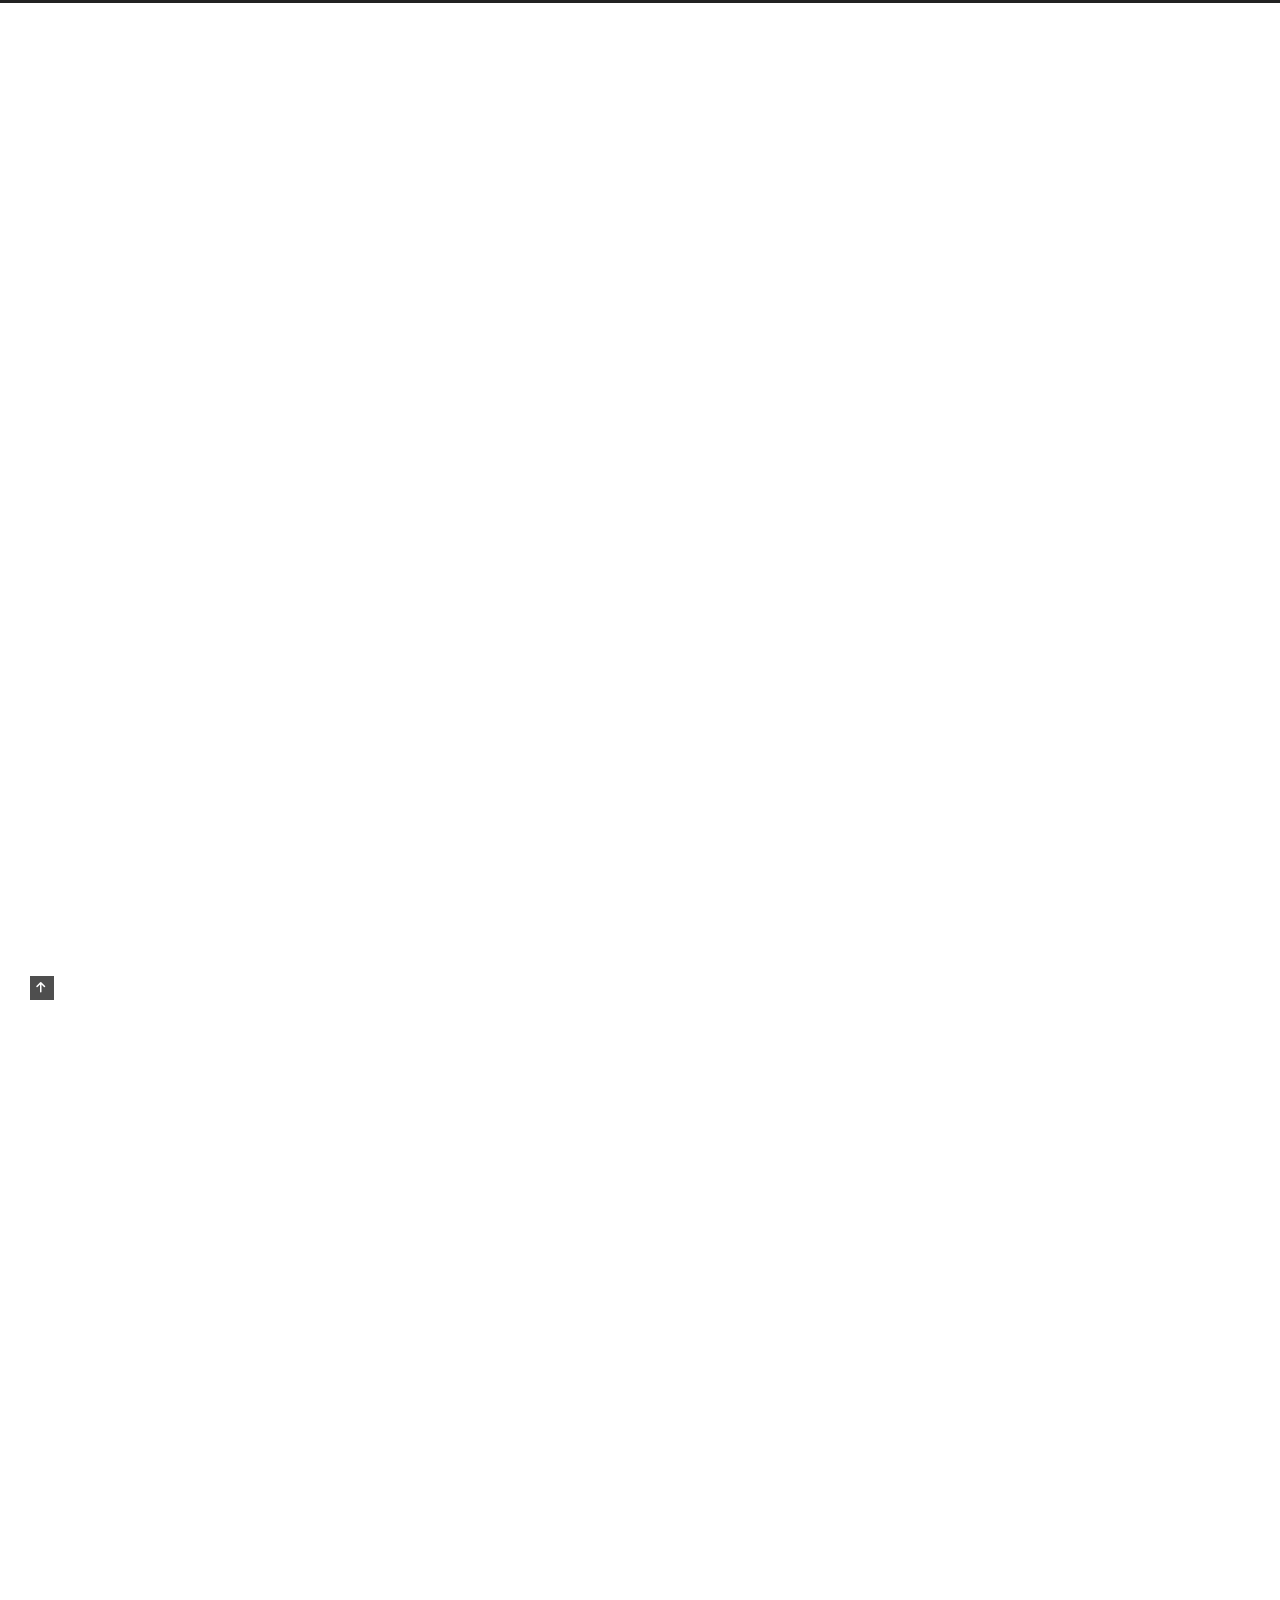
==== index.html @ 2add833d "Site updated: 2022-05-18 17:27:34" ====
<!DOCTYPE html>
<html lang="en">
<head>
  <meta charset="UTF-8">
<meta name="viewport" content="width=device-width">
<meta name="theme-color" content="#222"><meta name="generator" content="Hexo 5.4.1">


  <link rel="apple-touch-icon" sizes="180x180" href="/images/apple-touch-icon-next.png">
  <link rel="icon" type="image/png" sizes="32x32" href="/images/favicon-32x32-next.png">
  <link rel="icon" type="image/png" sizes="16x16" href="/images/favicon-16x16-next.png">
  <link rel="mask-icon" href="/images/logo.svg" color="#222">

<link rel="stylesheet" href="/css/main.css">



<link rel="stylesheet" href="https://cdn.jsdelivr.net/npm/@fortawesome/fontawesome-free@6.0.0/css/all.min.css" integrity="sha256-jTIdiMuX/e3DGJUGwl3pKSxuc6YOuqtJYkM0bGQESA4=" crossorigin="anonymous">
  <link rel="stylesheet" href="https://cdn.jsdelivr.net/npm/animate.css@3.1.1/animate.min.css" integrity="sha256-PR7ttpcvz8qrF57fur/yAx1qXMFJeJFiA6pSzWi0OIE=" crossorigin="anonymous">

<script class="next-config" data-name="main" type="application/json">{"hostname":"example.com","root":"/","images":"/images","scheme":"Muse","darkmode":false,"version":"8.10.1","exturl":false,"sidebar":{"position":"left","display":"post","padding":18,"offset":12},"copycode":false,"bookmark":{"enable":false,"color":"#222","save":"auto"},"mediumzoom":false,"lazyload":false,"pangu":false,"comments":{"style":"tabs","active":null,"storage":true,"lazyload":false,"nav":null},"stickytabs":false,"motion":{"enable":true,"async":false,"transition":{"post_block":"fadeIn","post_header":"fadeInDown","post_body":"fadeInDown","coll_header":"fadeInLeft","sidebar":"fadeInUp"}},"prism":false,"i18n":{"placeholder":"Searching...","empty":"We didn't find any results for the search: ${query}","hits_time":"${hits} results found in ${time} ms","hits":"${hits} results found"}}</script><script src="/js/config.js"></script>

    <meta property="og:type" content="website">
<meta property="og:title" content="Hexo">
<meta property="og:url" content="http://example.com/index.html">
<meta property="og:site_name" content="Hexo">
<meta property="og:locale" content="en_US">
<meta property="article:author" content="John Doe">
<meta name="twitter:card" content="summary">


<link rel="canonical" href="http://example.com/">



<script class="next-config" data-name="page" type="application/json">{"sidebar":"","isHome":true,"isPost":false,"lang":"en","comments":"","permalink":"","path":"index.html","title":""}</script>

<script class="next-config" data-name="calendar" type="application/json">""</script>
<title>Hexo</title>
  





  <noscript>
    <link rel="stylesheet" href="/css/noscript.css">
  </noscript>
</head>

<body itemscope itemtype="http://schema.org/WebPage" class="use-motion">
  <div class="headband"></div>

  <main class="main">
    <header class="header" itemscope itemtype="http://schema.org/WPHeader">
      <div class="header-inner"><div class="site-brand-container">
  <div class="site-nav-toggle">
    <div class="toggle" aria-label="Toggle navigation bar" role="button">
    </div>
  </div>

  <div class="site-meta">

    <a href="/" class="brand" rel="start">
      <i class="logo-line"></i>
      <h1 class="site-title">Hexo</h1>
      <i class="logo-line"></i>
    </a>
  </div>

  <div class="site-nav-right">
    <div class="toggle popup-trigger">
    </div>
  </div>
</div>







</div>
        
  
  <div class="toggle sidebar-toggle" role="button">
    <span class="toggle-line"></span>
    <span class="toggle-line"></span>
    <span class="toggle-line"></span>
  </div>

  <aside class="sidebar">

    <div class="sidebar-inner sidebar-overview-active">
      <ul class="sidebar-nav">
        <li class="sidebar-nav-toc">
          Table of Contents
        </li>
        <li class="sidebar-nav-overview">
          Overview
        </li>
      </ul>

      <div class="sidebar-panel-container">
        <!--noindex-->
        <div class="post-toc-wrap sidebar-panel">
        </div>
        <!--/noindex-->

        <div class="site-overview-wrap sidebar-panel">
          <div class="site-author site-overview-item animated" itemprop="author" itemscope itemtype="http://schema.org/Person">
  <p class="site-author-name" itemprop="name">John Doe</p>
  <div class="site-description" itemprop="description"></div>
</div>
<div class="site-state-wrap site-overview-item animated">
  <nav class="site-state">
      <div class="site-state-item site-state-posts">
        <a href="/archives/">
          <span class="site-state-item-count">3</span>
          <span class="site-state-item-name">posts</span>
        </a>
      </div>
  </nav>
</div>



        </div>
      </div>
    </div>
  </aside>
  <div class="sidebar-dimmer"></div>


    </header>

    
  <div class="back-to-top" role="button" aria-label="Back to top">
    <i class="fa fa-arrow-up"></i>
    <span>0%</span>
  </div>

<noscript>
  <div class="noscript-warning">Theme NexT works best with JavaScript enabled</div>
</noscript>


    <div class="main-inner index posts-expand">

    


<div class="post-block">
  
  

  <article itemscope itemtype="http://schema.org/Article" class="post-content" lang="">
    <link itemprop="mainEntityOfPage" href="http://example.com/2022/05/18/demo/">

    <span hidden itemprop="author" itemscope itemtype="http://schema.org/Person">
      <meta itemprop="image" content="/images/avatar.gif">
      <meta itemprop="name" content="John Doe">
    </span>

    <span hidden itemprop="publisher" itemscope itemtype="http://schema.org/Organization">
      <meta itemprop="name" content="Hexo">
      <meta itemprop="description" content="">
    </span>
    
    <span hidden itemprop="post" itemscope itemtype="http://schema.org/CreativeWork">
      <meta itemprop="name" content="undefined | Hexo">
      <meta itemprop="description" content="">
    </span>
      <header class="post-header">
        <h2 class="post-title" itemprop="name headline">
          <a href="/2022/05/18/demo/" class="post-title-link" itemprop="url">demo</a>
        </h2>

        <div class="post-meta-container">
          <div class="post-meta">
    <span class="post-meta-item">
      <span class="post-meta-item-icon">
        <i class="far fa-calendar"></i>
      </span>
      <span class="post-meta-item-text">Posted on</span>
      

      <time title="Created: 2022-05-18 14:59:59 / Modified: 17:26:00" itemprop="dateCreated datePublished" datetime="2022-05-18T14:59:59+08:00">2022-05-18</time>
    </span>

  
</div>

        </div>
      </header>

    
    
    
    <div class="post-body" itemprop="articleBody">
          <h2 id="这是示例"><a href="#这是示例" class="headerlink" title="这是示例"></a>这是示例</h2><figure class="highlight js"><table><tr><td class="gutter"><pre><span class="line">1</span><br><span class="line">2</span><br><span class="line">3</span><br><span class="line">4</span><br></pre></td><td class="code"><pre><span class="line"><span class="keyword">let</span> a = <span class="number">1</span></span><br><span class="line"><span class="keyword">function</span> <span class="title function_">demo</span>(<span class="params"></span>)&#123;</span><br><span class="line">    <span class="title function_">alert</span>(<span class="string">&quot;1&quot;</span>)</span><br><span class="line">&#125;</span><br></pre></td></tr></table></figure>

<p>放图片有很多种方法</p>
<p>1.把图片跟文章一起上传到github</p>
<p>把它放到 source/images里面，同名文件夹可删可不删</p>
<p><img src="/./images/1.jpg"></p>
<p>虽然图片在这里显示不出来，但是在网站上是能显示的哦</p>
<p>用上述方式有弊端哦，就是图片一起上传，随着你文章越来越多，图片总的越来越大，上传会越来越慢，有可能还会上传失败，我建议用这种方式上传一些比较小的图片哈</p>
<ol start="2">
<li>用图床哦</li>
</ol>
<p>上传github肯定慢的，毕竟是外网，我建议用其他的图床，我在用 SM.MS</p>
<p>可以看到上传成功了</p>
<p>然后你用图片的时候就可以这样：</p>
<p>它就自动给你上传了哦，网站上也能显示的，ok吧？</p>
<p>不用贴哇，他这里不是自动填充了地址吗</p>
<p>ok,这样就上传了，我们发布一下试试<br>但是使用这种方式也有弊端，就是上传的图片总的空间是有限的哦，比如说 sm.ms，只提供了5G的空间大小。看你用的多少了，哈哈，一般情况下是够了的，行吧</p>
<p>这两种都会了吧</p>
<p>PicGo 2.3.1-beta版本不稳定，有问题的，如果可以的话，用2.3.0稳定版</p>

      
    </div>

    
    
    

    <footer class="post-footer">
        <div class="post-eof"></div>
      
    </footer>
  </article>
</div>




    


<div class="post-block">
  
  

  <article itemscope itemtype="http://schema.org/Article" class="post-content" lang="">
    <link itemprop="mainEntityOfPage" href="http://example.com/2022/05/18/%E6%9C%BA%E6%A2%B0%E5%B7%A5%E7%A8%8B%E6%9D%90%E6%96%99/">

    <span hidden itemprop="author" itemscope itemtype="http://schema.org/Person">
      <meta itemprop="image" content="/images/avatar.gif">
      <meta itemprop="name" content="John Doe">
    </span>

    <span hidden itemprop="publisher" itemscope itemtype="http://schema.org/Organization">
      <meta itemprop="name" content="Hexo">
      <meta itemprop="description" content="">
    </span>
    
    <span hidden itemprop="post" itemscope itemtype="http://schema.org/CreativeWork">
      <meta itemprop="name" content="undefined | Hexo">
      <meta itemprop="description" content="">
    </span>
      <header class="post-header">
        <h2 class="post-title" itemprop="name headline">
          <a href="/2022/05/18/%E6%9C%BA%E6%A2%B0%E5%B7%A5%E7%A8%8B%E6%9D%90%E6%96%99/" class="post-title-link" itemprop="url">机械工程材料</a>
        </h2>

        <div class="post-meta-container">
          <div class="post-meta">
    <span class="post-meta-item">
      <span class="post-meta-item-icon">
        <i class="far fa-calendar"></i>
      </span>
      <span class="post-meta-item-text">Posted on</span>
      

      <time title="Created: 2022-05-18 01:44:05 / Modified: 17:27:12" itemprop="dateCreated datePublished" datetime="2022-05-18T01:44:05+08:00">2022-05-18</time>
    </span>

  
</div>

        </div>
      </header>

    
    
    
    <div class="post-body" itemprop="articleBody">
          <h1 id="性能"><a href="#性能" class="headerlink" title="性能"></a>性能</h1><h2 id="1、力学性能（重要）"><a href="#1、力学性能（重要）" class="headerlink" title="1、力学性能（重要）"></a>1、力学性能（重要）</h2><h3 id="⑴-刚度："><a href="#⑴-刚度：" class="headerlink" title="⑴ 刚度："></a>⑴ 刚度：</h3><p>材料在受力时，抵抗弹性变形的能力</p>
<p><strong>E=σ/ε</strong> 杨氏弹性模量</p>
<p><img src="https://s2.loli.net/2022/05/18/fxiaG7pTB34OuPU.png"></p>
<h3 id="⑵-强度："><a href="#⑵-强度：" class="headerlink" title="⑵ 强度："></a>⑵ 强度：</h3><p>材料在载荷作用下抵抗变形和破坏的能力。</p>
<p>公式：<strong>σ=Pb/So</strong></p>
<ol>
<li>屈服强度σs=Ps /So，σ s代表材料开始明显塑性变形的抗力,是设计和选材的主要依据之一。</li>
<li><strong>σ0.2条件屈服强度</strong>，残余塑变为0.2%时的应力。</li>
<li>抗拉强度σb=Pb /So 材料被拉断前所承受的最大应力值（材料抵抗外力 而不致断裂的极限应力值）</li>
<li><strong>疲劳强度σ-1</strong>—无数次交变应力作用下不发生破坏的最大应力。</li>
</ol>
<h3 id="3-塑性"><a href="#3-塑性" class="headerlink" title="(3)塑性"></a>(3)塑性</h3><p>材料在载荷作用下产生塑性变形而不被破坏的能力。</p>
<ol>
<li>延伸率:是指试样拉断后的标距伸长量L k与原始标距L 0之比。δ &lt; 2 ~ 5% 属脆性材科 ;δ ≈ 5 ~ 10% 属韧性材料; δ &gt; 10% 属塑性材料.</li>
<li>断面收缩率－试样拉断处横截面积Ｆk的收缩量与原始横截面积 F0之比。ψ =△F/Fo=(Fo -Fk )/Fo x 100% ;ψ越大，塑性愈好 ; ψ &lt;5%, 脆性材料.</li>
</ol>
<h3 id="4-硬度"><a href="#4-硬度" class="headerlink" title="(4)硬度"></a>(4)硬度</h3><p>抵抗局部塑性变形，称为硬度――综合性能指标。</p>
<p>指标为<strong>布氏硬度HB 、洛氏硬度HR</strong>。</p>
<h3 id="⑸-冲击韧性："><a href="#⑸-冲击韧性：" class="headerlink" title="⑸ 冲击韧性："></a>⑸ 冲击韧性：</h3><p>材料抵抗冲击破坏的能力。指标为αk . 材料的使用温度应在冷脆转变温度以上。</p>
<p>材料的冲击韧性值随温度的降低而减小，且在某一 温度范围内，其值发生急剧降低的现象称为低温脆性。</p>
<h3 id="⑹-断裂韧性："><a href="#⑹-断裂韧性：" class="headerlink" title="⑹ 断裂韧性："></a>⑹ 断裂韧性：</h3><p>材料抵抗内部裂纹扩展的能力。指标为K1c，它表明了材料有裂纹存在时抵抗脆性断裂的能力。</p>
<h2 id="2-工艺性能-（了解概念即可）"><a href="#2-工艺性能-（了解概念即可）" class="headerlink" title="2. 工艺性能 （了解概念即可）"></a>2. 工艺性能 （了解概念即可）</h2><ol>
<li>铸造性能：液态金属的流动性、填充性、收缩率、 偏析倾向。</li>
<li>锻造性能：成型性与变形抗力。</li>
<li>切削性能：对刀具的磨损、断屑能力及导热性。</li>
<li>焊接性能：产生焊接缺陷的倾向。 </li>
<li><strong>热处理性能</strong>：（重点，需要掌握原理作用目的，后续会有）淬透性、耐回火性、二次硬化、回 火脆性。</li>
</ol>
<h1 id="晶体结构"><a href="#晶体结构" class="headerlink" title="晶体结构"></a>晶体结构</h1><p>㈠ 纯金属的晶体结构</p>
<p> 1、理想金属 </p>
<p>（1）</p>
<ul>
<li>晶体：原子呈规则排列的固体。</li>
<li>晶格：表示原子排列规律的空间格架。</li>
<li>晶胞：晶格中代表原子排列规律的最小几何单元. </li>
</ul>
<p>⑵ 三种常见纯金属的晶体结构</p>
<p><img src="https://s2.loli.net/2022/05/18/hVfsS87OoqkZXWN.png"></p>
<p>1．阶段I（oab）――弹性变形阶段<br>a: Pp<br>b: Pe （不产生永久变形的最大抗力，弹性极限，成为σ e）<br>oa段：△L∝ P 直线阶段<br>ab段：极微量塑性变形（0.001–0.005%)</p>
<p>2．阶段II（bcd）段――屈服变形<br>c: 屈服点 Ps 拉伸机上，低碳钢缓慢加载单向静拉伸曲线<br>屈服现象：金属材料开始产生明显塑性变形的标志。<br>3．阶段III（dB）段――均匀塑性变形阶段<br>B: Pb 材料所能承受的最大载荷<br>4．阶段IV(BK) 段――局部集中塑性变形</p>

      
    </div>

    
    
    

    <footer class="post-footer">
        <div class="post-eof"></div>
      
    </footer>
  </article>
</div>




    


<div class="post-block">
  
  

  <article itemscope itemtype="http://schema.org/Article" class="post-content" lang="">
    <link itemprop="mainEntityOfPage" href="http://example.com/2022/04/27/%E4%B8%80%E4%BA%9B%E9%9B%B6%E7%A2%8E%E7%9A%84%E7%9F%A5%E8%AF%86%E7%82%B9/">

    <span hidden itemprop="author" itemscope itemtype="http://schema.org/Person">
      <meta itemprop="image" content="/images/avatar.gif">
      <meta itemprop="name" content="John Doe">
    </span>

    <span hidden itemprop="publisher" itemscope itemtype="http://schema.org/Organization">
      <meta itemprop="name" content="Hexo">
      <meta itemprop="description" content="">
    </span>
    
    <span hidden itemprop="post" itemscope itemtype="http://schema.org/CreativeWork">
      <meta itemprop="name" content="undefined | Hexo">
      <meta itemprop="description" content="">
    </span>
      <header class="post-header">
        <h2 class="post-title" itemprop="name headline">
          <a href="/2022/04/27/%E4%B8%80%E4%BA%9B%E9%9B%B6%E7%A2%8E%E7%9A%84%E7%9F%A5%E8%AF%86%E7%82%B9/" class="post-title-link" itemprop="url">一些零碎的知识点</a>
        </h2>

        <div class="post-meta-container">
          <div class="post-meta">
    <span class="post-meta-item">
      <span class="post-meta-item-icon">
        <i class="far fa-calendar"></i>
      </span>
      <span class="post-meta-item-text">Posted on</span>

      <time title="Created: 2022-04-27 15:46:12" itemprop="dateCreated datePublished" datetime="2022-04-27T15:46:12+08:00">2022-04-27</time>
    </span>
    <span class="post-meta-item">
      <span class="post-meta-item-icon">
        <i class="far fa-calendar-check"></i>
      </span>
      <span class="post-meta-item-text">Edited on</span>
      <time title="Modified: 2022-05-02 22:24:51" itemprop="dateModified" datetime="2022-05-02T22:24:51+08:00">2022-05-02</time>
    </span>

  
</div>

        </div>
      </header>

    
    
    
    <div class="post-body" itemprop="articleBody">
          <h1 id="一些零碎的知识点"><a href="#一些零碎的知识点" class="headerlink" title="一些零碎的知识点"></a>一些零碎的知识点</h1><h2 id="如何保留有效数字"><a href="#如何保留有效数字" class="headerlink" title="如何保留有效数字"></a>如何保留有效数字</h2><p>头文件</p>
<figure class="highlight c++"><table><tr><td class="gutter"><pre><span class="line">1</span><br></pre></td><td class="code"><pre><span class="line"><span class="meta">#<span class="keyword">include</span> <span class="string">&lt;iomanip&gt;</span></span></span><br></pre></td></tr></table></figure>

<p>输出示例：</p>
<figure class="highlight c++"><table><tr><td class="gutter"><pre><span class="line">1</span><br></pre></td><td class="code"><pre><span class="line">cout &lt;&lt; <span class="built_in">setiosflags</span>(ios::fixed) &lt;&lt; <span class="built_in">setprecision</span>(<span class="number">3</span>) &lt;&lt; m &lt;&lt; endl;</span><br></pre></td></tr></table></figure>

<p>如果去掉 setiosflags(ios::fixed)时，输出格式则是有效位数（未去掉之前是保留几位小数</p>
<p>同时此情况会四舍五入。</p>
<blockquote>
<p>这里有一个问题啊，500/3和500.000/3为什么得到的输出不一样呢</p>
</blockquote>
<h2 id="c-中的平方、开方、绝对值"><a href="#c-中的平方、开方、绝对值" class="headerlink" title="c++中的平方、开方、绝对值"></a>c++中的平方、开方、绝对值</h2><figure class="highlight c++"><table><tr><td class="gutter"><pre><span class="line">1</span><br><span class="line">2</span><br><span class="line">3</span><br><span class="line">4</span><br></pre></td><td class="code"><pre><span class="line"><span class="meta">#<span class="keyword">include</span> <span class="string">&lt;math.h&gt;</span></span></span><br><span class="line"></span><br><span class="line"><span class="comment">//平方 pow()</span></span><br><span class="line"><span class="type">int</span> a = <span class="built_in">pow</span>(<span class="number">4</span>,<span class="number">2</span>);<span class="comment">// 4的平方=16</span></span><br></pre></td></tr></table></figure>

<figure class="highlight c++"><table><tr><td class="gutter"><pre><span class="line">1</span><br><span class="line">2</span><br><span class="line">3</span><br></pre></td><td class="code"><pre><span class="line"><span class="comment">//开方</span></span><br><span class="line"><span class="type">int</span> b = <span class="built_in">pow</span>(<span class="number">4</span>,<span class="number">0.5</span>);<span class="comment">// 4的平方根=2</span></span><br><span class="line"><span class="type">int</span> c = <span class="built_in">sqrt</span>(<span class="number">4</span>);<span class="comment">// 4的平方根=2</span></span><br></pre></td></tr></table></figure>

<ul>
<li>注：开方有两种函数，目前不知道区别</li>
</ul>
<figure class="highlight c++"><table><tr><td class="gutter"><pre><span class="line">1</span><br><span class="line">2</span><br></pre></td><td class="code"><pre><span class="line"><span class="comment">//整数绝对值</span></span><br><span class="line"><span class="type">int</span> c = <span class="built_in">abs</span>(b-c);</span><br></pre></td></tr></table></figure>

<figure class="highlight c++"><table><tr><td class="gutter"><pre><span class="line">1</span><br><span class="line">2</span><br></pre></td><td class="code"><pre><span class="line"><span class="comment">//浮点数绝对值</span></span><br><span class="line"><span class="type">double</span> d = <span class="built_in">fabs</span>(b-c);</span><br></pre></td></tr></table></figure>

<p>注意：cin是c++标准输入流，后面是不需要加endl；cout后面加endl是换行的意思，相当于”\n”</p>
<h2 id="基本数据类型"><a href="#基本数据类型" class="headerlink" title="基本数据类型"></a>基本数据类型</h2><p>（不想写了直接贴链接吧，这个博主讲的已经很好了，过后如果我有补充的话会再写的</p>
<blockquote>
<p><a target="_blank" rel="noopener" href="https://blog.csdn.net/god_wen/article/details/54573715">https://blog.csdn.net/god_wen/article/details/54573715</a></p>
</blockquote>

      
    </div>

    
    
    

    <footer class="post-footer">
        <div class="post-eof"></div>
      
    </footer>
  </article>
</div>





</div>
  </main>

  <footer class="footer">
    <div class="footer-inner">


<div class="copyright">
  &copy; 
  <span itemprop="copyrightYear">2022</span>
  <span class="with-love">
    <i class="fa fa-heart"></i>
  </span>
  <span class="author" itemprop="copyrightHolder">John Doe</span>
</div>
  <div class="powered-by">Powered by <a href="https://hexo.io/" rel="noopener" target="_blank">Hexo</a> & <a href="https://theme-next.js.org/muse/" rel="noopener" target="_blank">NexT.Muse</a>
  </div>

    </div>
  </footer>

  
  <script src="https://cdn.jsdelivr.net/npm/animejs@3.2.1/lib/anime.min.js" integrity="sha256-XL2inqUJaslATFnHdJOi9GfQ60on8Wx1C2H8DYiN1xY=" crossorigin="anonymous"></script>
<script src="/js/comments.js"></script><script src="/js/utils.js"></script><script src="/js/motion.js"></script><script src="/js/schemes/muse.js"></script><script src="/js/next-boot.js"></script>

  





  





</body>
</html>
---- css/main.css ----
:root {
  --body-bg-color: #fff;
  --content-bg-color: #fff;
  --card-bg-color: #f5f5f5;
  --text-color: #555;
  --blockquote-color: #666;
  --link-color: #555;
  --link-hover-color: #222;
  --brand-color: #fff;
  --brand-hover-color: #fff;
  --table-row-odd-bg-color: #f9f9f9;
  --table-row-hover-bg-color: #f5f5f5;
  --menu-item-bg-color: #f5f5f5;
  --theme-color: #222;
  --btn-default-bg: #222;
  --btn-default-color: #fff;
  --btn-default-border-color: #222;
  --btn-default-hover-bg: #fff;
  --btn-default-hover-color: #222;
  --btn-default-hover-border-color: #222;
  --highlight-background: #f3f3f3;
  --highlight-foreground: #444;
  --highlight-gutter-background: #e1e1e1;
  --highlight-gutter-foreground: #555;
  color-scheme: light;
}
html {
  line-height: 1.15; /* 1 */
  -webkit-text-size-adjust: 100%; /* 2 */
}
body {
  margin: 0;
}
main {
  display: block;
}
h1 {
  font-size: 2em;
  margin: 0.67em 0;
}
hr {
  box-sizing: content-box; /* 1 */
  height: 0; /* 1 */
  overflow: visible; /* 2 */
}
pre {
  font-family: monospace, monospace; /* 1 */
  font-size: 1em; /* 2 */
}
a {
  background: transparent;
}
abbr[title] {
  border-bottom: none; /* 1 */
  text-decoration: underline; /* 2 */
  text-decoration: underline dotted; /* 2 */
}
b,
strong {
  font-weight: bolder;
}
code,
kbd,
samp {
  font-family: monospace, monospace; /* 1 */
  font-size: 1em; /* 2 */
}
small {
  font-size: 80%;
}
sub,
sup {
  font-size: 75%;
  line-height: 0;
  position: relative;
  vertical-align: baseline;
}
sub {
  bottom: -0.25em;
}
sup {
  top: -0.5em;
}
img {
  border-style: none;
}
button,
input,
optgroup,
select,
textarea {
  font-family: inherit; /* 1 */
  font-size: 100%; /* 1 */
  line-height: 1.15; /* 1 */
  margin: 0; /* 2 */
}
button,
input {
/* 1 */
  overflow: visible;
}
button,
select {
/* 1 */
  text-transform: none;
}
button,
[type='button'],
[type='reset'],
[type='submit'] {
  -webkit-appearance: button;
}
button::-moz-focus-inner,
[type='button']::-moz-focus-inner,
[type='reset']::-moz-focus-inner,
[type='submit']::-moz-focus-inner {
  border-style: none;
  padding: 0;
}
button:-moz-focusring,
[type='button']:-moz-focusring,
[type='reset']:-moz-focusring,
[type='submit']:-moz-focusring {
  outline: 1px dotted ButtonText;
}
fieldset {
  padding: 0.35em 0.75em 0.625em;
}
legend {
  box-sizing: border-box; /* 1 */
  color: inherit; /* 2 */
  display: table; /* 1 */
  max-width: 100%; /* 1 */
  padding: 0; /* 3 */
  white-space: normal; /* 1 */
}
progress {
  vertical-align: baseline;
}
textarea {
  overflow: auto;
}
[type='checkbox'],
[type='radio'] {
  box-sizing: border-box; /* 1 */
  padding: 0; /* 2 */
}
[type='number']::-webkit-inner-spin-button,
[type='number']::-webkit-outer-spin-button {
  height: auto;
}
[type='search'] {
  outline-offset: -2px; /* 2 */
  -webkit-appearance: textfield; /* 1 */
}
[type='search']::-webkit-search-decoration {
  -webkit-appearance: none;
}
::-webkit-file-upload-button {
  font: inherit; /* 2 */
  -webkit-appearance: button; /* 1 */
}
details {
  display: block;
}
summary {
  display: list-item;
}
template {
  display: none;
}
[hidden] {
  display: none;
}
::selection {
  background: #262a30;
  color: #eee;
}
html,
body {
  height: 100%;
}
body {
  background: var(--body-bg-color);
  box-sizing: border-box;
  color: var(--text-color);
  font-family: Lato, 'PingFang SC', 'Microsoft YaHei', sans-serif;
  font-size: 1em;
  line-height: 2;
  min-height: 100%;
  position: relative;
  transition: padding 0.2s ease-in-out;
}
h1,
h2,
h3,
h4,
h5,
h6 {
  font-family: Lato, 'PingFang SC', 'Microsoft YaHei', sans-serif;
  font-weight: bold;
  line-height: 1.5;
  margin: 30px 0 15px;
}
h1 {
  font-size: 1.5em;
}
h2 {
  font-size: 1.375em;
}
h3 {
  font-size: 1.25em;
}
h4 {
  font-size: 1.125em;
}
h5 {
  font-size: 1em;
}
h6 {
  font-size: 0.875em;
}
p {
  margin: 0 0 20px;
}
a {
  border-bottom: 1px solid #999;
  color: var(--link-color);
  cursor: pointer;
  outline: 0;
  text-decoration: none;
  overflow-wrap: break-word;
}
a:hover {
  border-bottom-color: var(--link-hover-color);
  color: var(--link-hover-color);
}
iframe,
img,
video,
embed {
  display: block;
  margin-left: auto;
  margin-right: auto;
  max-width: 100%;
}
hr {
  background-image: repeating-linear-gradient(-45deg, #ddd, #ddd 4px, transparent 4px, transparent 8px);
  border: 0;
  height: 3px;
  margin: 40px 0;
}
blockquote {
  border-left: 4px solid #ddd;
  color: var(--blockquote-color);
  margin: 0;
  padding: 0 15px;
}
blockquote cite::before {
  content: '-';
  padding: 0 5px;
}
dt {
  font-weight: bold;
}
dd {
  margin: 0;
  padding: 0;
}
.table-container {
  overflow: auto;
}
table {
  border-collapse: collapse;
  border-spacing: 0;
  font-size: 0.875em;
  margin: 0 0 20px;
  width: 100%;
}
tbody tr:nth-of-type(odd) {
  background: var(--table-row-odd-bg-color);
}
tbody tr:hover {
  background: var(--table-row-hover-bg-color);
}
caption,
th,
td {
  padding: 8px;
}
th,
td {
  border: 1px solid #ddd;
  border-bottom: 3px solid #ddd;
}
th {
  font-weight: 700;
  padding-bottom: 10px;
}
td {
  border-bottom-width: 1px;
}
.btn {
  background: var(--btn-default-bg);
  border: 2px solid var(--btn-default-border-color);
  border-radius: 0;
  color: var(--btn-default-color);
  display: inline-block;
  font-size: 0.875em;
  line-height: 2;
  padding: 0 20px;
  transition: background-color 0.2s ease-in-out;
}
.btn:hover {
  background: var(--btn-default-hover-bg);
  border-color: var(--btn-default-hover-border-color);
  color: var(--btn-default-hover-color);
}
.btn + .btn {
  margin: 0 0 8px 8px;
}
.btn .fa-fw {
  text-align: left;
  width: 1.285714285714286em;
}
.toggle {
  line-height: 0;
}
.toggle .toggle-line {
  background: #fff;
  display: block;
  height: 2px;
  left: 0;
  position: relative;
  top: 0;
  transition: all 0.4s;
  width: 100%;
}
.toggle .toggle-line:not(:first-child) {
  margin-top: 3px;
}
.toggle.toggle-arrow .toggle-line:first-child {
  left: 50%;
  top: 2px;
  transform: rotate(45deg);
  width: 50%;
}
.toggle.toggle-arrow .toggle-line:last-child {
  left: 50%;
  top: -2px;
  transform: rotate(-45deg);
  width: 50%;
}
.toggle.toggle-close .toggle-line:nth-child(2) {
  opacity: 0;
}
.toggle.toggle-close .toggle-line:first-child {
  top: 5px;
  transform: rotate(45deg);
}
.toggle.toggle-close .toggle-line:last-child {
  top: -5px;
  transform: rotate(-45deg);
}
/*!
  Theme: Default
  Description: Original highlight.js style
  Author: (c) Ivan Sagalaev <maniac@softwaremaniacs.org>
  Maintainer: @highlightjs/core-team
  Website: https://highlightjs.org/
  License: see project LICENSE
  Touched: 2021
*/pre code.hljs{display:block;overflow-x:auto;padding:1em}code.hljs{padding:3px 5px}.hljs{background:#f3f3f3;color:#444}.hljs-comment{color:#697070}.hljs-punctuation,.hljs-tag{color:#444a}.hljs-tag .hljs-attr,.hljs-tag .hljs-name{color:#444}.hljs-attribute,.hljs-doctag,.hljs-keyword,.hljs-meta .hljs-keyword,.hljs-name,.hljs-selector-tag{font-weight:700}.hljs-deletion,.hljs-number,.hljs-quote,.hljs-selector-class,.hljs-selector-id,.hljs-string,.hljs-template-tag,.hljs-type{color:#800}.hljs-section,.hljs-title{color:#800;font-weight:700}.hljs-link,.hljs-operator,.hljs-regexp,.hljs-selector-attr,.hljs-selector-pseudo,.hljs-symbol,.hljs-template-variable,.hljs-variable{color:#ab5656}.hljs-literal{color:#695}.hljs-addition,.hljs-built_in,.hljs-bullet,.hljs-code{color:#397300}.hljs-meta{color:#1f7199}.hljs-meta .hljs-string{color:#38a}.hljs-emphasis{font-style:italic}.hljs-strong{font-weight:700}
code,
kbd,
figure.highlight,
pre {
  background: var(--highlight-background);
  color: var(--highlight-foreground);
}
figure.highlight,
pre {
  line-height: 1.6;
  margin: 0 auto 20px;
}
figure.highlight figcaption,
pre .caption,
pre figcaption {
  background: var(--highlight-gutter-background);
  color: var(--highlight-foreground);
  display: flow-root;
  font-size: 0.875em;
  line-height: 1.2;
  padding: 0.5em;
}
figure.highlight figcaption a,
pre .caption a,
pre figcaption a {
  color: var(--highlight-foreground);
  float: right;
}
figure.highlight figcaption a:hover,
pre .caption a:hover,
pre figcaption a:hover {
  border-bottom-color: var(--highlight-foreground);
}
pre,
code {
  font-family: consolas, Menlo, monospace, 'PingFang SC', 'Microsoft YaHei';
}
code {
  border-radius: 3px;
  font-size: 0.875em;
  padding: 2px 4px;
  overflow-wrap: break-word;
}
kbd {
  border: 2px solid #ccc;
  border-radius: 0.2em;
  box-shadow: 0.1em 0.1em 0.2em rgba(0,0,0,0.1);
  font-family: inherit;
  padding: 0.1em 0.3em;
  white-space: nowrap;
}
figure.highlight {
  position: relative;
}
figure.highlight pre {
  border: 0;
  margin: 0;
  padding: 10px 0;
}
figure.highlight table {
  border: 0;
  margin: 0;
  width: auto;
}
figure.highlight td {
  border: 0;
  padding: 0;
}
figure.highlight .gutter {
  -moz-user-select: none;
  -ms-user-select: none;
  -webkit-user-select: none;
  user-select: none;
}
figure.highlight .gutter pre {
  background: var(--highlight-gutter-background);
  color: var(--highlight-gutter-foreground);
  padding-left: 10px;
  padding-right: 10px;
  text-align: right;
}
figure.highlight .code pre {
  padding-left: 10px;
  width: 100%;
}
figure.highlight .marked {
  background: rgba(0,0,0,0.3);
}
pre .caption,
pre figcaption {
  margin-bottom: 10px;
}
.gist table {
  width: auto;
}
.gist table td {
  border: 0;
}
pre {
  overflow: auto;
  padding: 10px;
  position: relative;
}
pre code {
  background: none;
  padding: 0;
  text-shadow: none;
}
.blockquote-center {
  border-left: 0;
  margin: 40px 0;
  padding: 0;
  position: relative;
  text-align: center;
}
.blockquote-center::before,
.blockquote-center::after {
  left: 0;
  line-height: 1;
  opacity: 0.6;
  position: absolute;
  width: 100%;
}
.blockquote-center::before {
  border-top: 1px solid #ccc;
  text-align: left;
  top: -20px;
  content: '\f10d';
  font-family: 'Font Awesome 5 Free';
  font-weight: 900;
}
.blockquote-center::after {
  border-bottom: 1px solid #ccc;
  bottom: -20px;
  text-align: right;
  content: '\f10e';
  font-family: 'Font Awesome 5 Free';
  font-weight: 900;
}
.blockquote-center p,
.blockquote-center div {
  text-align: center;
}
.group-picture {
  margin-bottom: 20px;
}
.group-picture .group-picture-row {
  display: flex;
  gap: 3px;
  margin-bottom: 3px;
}
.group-picture .group-picture-column {
  flex: 1;
}
.group-picture .group-picture-column img {
  height: 100%;
  margin: 0;
  object-fit: cover;
  width: 100%;
}
.post-body .label {
  color: #555;
  padding: 0 2px;
}
.post-body .label.default {
  background: #f0f0f0;
}
.post-body .label.primary {
  background: #efe6f7;
}
.post-body .label.info {
  background: #e5f2f8;
}
.post-body .label.success {
  background: #e7f4e9;
}
.post-body .label.warning {
  background: #fcf6e1;
}
.post-body .label.danger {
  background: #fae8eb;
}
.post-body .link-grid {
  display: grid;
  grid-gap: 1.5rem;
  gap: 1.5rem;
  grid-template-columns: 1fr 1fr;
  margin-bottom: 20px;
  padding: 1rem;
}
@media (max-width: 767px) {
  .post-body .link-grid {
    grid-template-columns: 1fr;
  }
}
.post-body .link-grid .link-grid-container {
  border: solid #ddd;
  box-shadow: 1rem 1rem 0.5rem rgba(0,0,0,0.5);
  min-height: 5rem;
  min-width: 0;
  padding: 0.5rem;
  position: relative;
  transition: background 0.3s;
}
.post-body .link-grid .link-grid-container:hover {
  animation: next-shake 0.5s;
  background: var(--card-bg-color);
}
.post-body .link-grid .link-grid-container:active {
  box-shadow: 0.5rem 0.5rem 0.25rem rgba(0,0,0,0.5);
  transform: translate(0.2rem, 0.2rem);
}
.post-body .link-grid .link-grid-container .link-grid-image {
  border: 1px solid #ddd;
  border-radius: 50%;
  box-sizing: border-box;
  height: 5rem;
  padding: 3px;
  position: absolute;
  width: 5rem;
}
.post-body .link-grid .link-grid-container p {
  margin: 0 1rem 0 6rem;
}
.post-body .link-grid .link-grid-container p:first-of-type {
  font-size: 1.2em;
}
.post-body .link-grid .link-grid-container p:last-of-type {
  font-size: 0.8em;
  line-height: 1.3rem;
  opacity: 0.7;
}
.post-body .link-grid .link-grid-container a {
  border: 0;
  height: 100%;
  left: 0;
  position: absolute;
  top: 0;
  width: 100%;
}
@-moz-keyframes next-shake {
  0% {
    transform: translate(1pt, 1pt) rotate(0deg);
  }
  10% {
    transform: translate(-1pt, -2pt) rotate(-1deg);
  }
  20% {
    transform: translate(-3pt, 0pt) rotate(1deg);
  }
  30% {
    transform: translate(3pt, 2pt) rotate(0deg);
  }
  40% {
    transform: translate(1pt, -1pt) rotate(1deg);
  }
  50% {
    transform: translate(-1pt, 2pt) rotate(-1deg);
  }
  60% {
    transform: translate(-3pt, 1pt) rotate(0deg);
  }
  70% {
    transform: translate(3pt, 1pt) rotate(-1deg);
  }
  80% {
    transform: translate(-1pt, -1pt) rotate(1deg);
  }
  90% {
    transform: translate(1pt, 2pt) rotate(0deg);
  }
  100% {
    transform: translate(1pt, -2pt) rotate(-1deg);
  }
}
@-webkit-keyframes next-shake {
  0% {
    transform: translate(1pt, 1pt) rotate(0deg);
  }
  10% {
    transform: translate(-1pt, -2pt) rotate(-1deg);
  }
  20% {
    transform: translate(-3pt, 0pt) rotate(1deg);
  }
  30% {
    transform: translate(3pt, 2pt) rotate(0deg);
  }
  40% {
    transform: translate(1pt, -1pt) rotate(1deg);
  }
  50% {
    transform: translate(-1pt, 2pt) rotate(-1deg);
  }
  60% {
    transform: translate(-3pt, 1pt) rotate(0deg);
  }
  70% {
    transform: translate(3pt, 1pt) rotate(-1deg);
  }
  80% {
    transform: translate(-1pt, -1pt) rotate(1deg);
  }
  90% {
    transform: translate(1pt, 2pt) rotate(0deg);
  }
  100% {
    transform: translate(1pt, -2pt) rotate(-1deg);
  }
}
@-o-keyframes next-shake {
  0% {
    transform: translate(1pt, 1pt) rotate(0deg);
  }
  10% {
    transform: translate(-1pt, -2pt) rotate(-1deg);
  }
  20% {
    transform: translate(-3pt, 0pt) rotate(1deg);
  }
  30% {
    transform: translate(3pt, 2pt) rotate(0deg);
  }
  40% {
    transform: translate(1pt, -1pt) rotate(1deg);
  }
  50% {
    transform: translate(-1pt, 2pt) rotate(-1deg);
  }
  60% {
    transform: translate(-3pt, 1pt) rotate(0deg);
  }
  70% {
    transform: translate(3pt, 1pt) rotate(-1deg);
  }
  80% {
    transform: translate(-1pt, -1pt) rotate(1deg);
  }
  90% {
    transform: translate(1pt, 2pt) rotate(0deg);
  }
  100% {
    transform: translate(1pt, -2pt) rotate(-1deg);
  }
}
@keyframes next-shake {
  0% {
    transform: translate(1pt, 1pt) rotate(0deg);
  }
  10% {
    transform: translate(-1pt, -2pt) rotate(-1deg);
  }
  20% {
    transform: translate(-3pt, 0pt) rotate(1deg);
  }
  30% {
    transform: translate(3pt, 2pt) rotate(0deg);
  }
  40% {
    transform: translate(1pt, -1pt) rotate(1deg);
  }
  50% {
    transform: translate(-1pt, 2pt) rotate(-1deg);
  }
  60% {
    transform: translate(-3pt, 1pt) rotate(0deg);
  }
  70% {
    transform: translate(3pt, 1pt) rotate(-1deg);
  }
  80% {
    transform: translate(-1pt, -1pt) rotate(1deg);
  }
  90% {
    transform: translate(1pt, 2pt) rotate(0deg);
  }
  100% {
    transform: translate(1pt, -2pt) rotate(-1deg);
  }
}
.post-body .note {
  border-radius: 3px;
  margin-bottom: 20px;
  padding: 1em;
  position: relative;
  border: 1px solid #eee;
  border-left-width: 5px;
}
.post-body .note summary {
  cursor: pointer;
  outline: 0;
}
.post-body .note summary p {
  display: inline;
}
.post-body .note h2,
.post-body .note h3,
.post-body .note h4,
.post-body .note h5,
.post-body .note h6 {
  border-bottom: initial;
  margin: 0;
  padding-top: 0;
}
.post-body .note p:first-child,
.post-body .note ul:first-child,
.post-body .note ol:first-child,
.post-body .note table:first-child,
.post-body .note pre:first-child,
.post-body .note blockquote:first-child,
.post-body .note img:first-child {
  margin-top: 0;
}
.post-body .note p:last-child,
.post-body .note ul:last-child,
.post-body .note ol:last-child,
.post-body .note table:last-child,
.post-body .note pre:last-child,
.post-body .note blockquote:last-child,
.post-body .note img:last-child {
  margin-bottom: 0;
}
.post-body .note.default {
  border-left-color: #777;
}
.post-body .note.default h2,
.post-body .note.default h3,
.post-body .note.default h4,
.post-body .note.default h5,
.post-body .note.default h6 {
  color: #777;
}
.post-body .note.primary {
  border-left-color: #6f42c1;
}
.post-body .note.primary h2,
.post-body .note.primary h3,
.post-body .note.primary h4,
.post-body .note.primary h5,
.post-body .note.primary h6 {
  color: #6f42c1;
}
.post-body .note.info {
  border-left-color: #428bca;
}
.post-body .note.info h2,
.post-body .note.info h3,
.post-body .note.info h4,
.post-body .note.info h5,
.post-body .note.info h6 {
  color: #428bca;
}
.post-body .note.success {
  border-left-color: #5cb85c;
}
.post-body .note.success h2,
.post-body .note.success h3,
.post-body .note.success h4,
.post-body .note.success h5,
.post-body .note.success h6 {
  color: #5cb85c;
}
.post-body .note.warning {
  border-left-color: #f0ad4e;
}
.post-body .note.warning h2,
.post-body .note.warning h3,
.post-body .note.warning h4,
.post-body .note.warning h5,
.post-body .note.warning h6 {
  color: #f0ad4e;
}
.post-body .note.danger {
  border-left-color: #d9534f;
}
.post-body .note.danger h2,
.post-body .note.danger h3,
.post-body .note.danger h4,
.post-body .note.danger h5,
.post-body .note.danger h6 {
  color: #d9534f;
}
.post-body .tabs {
  margin-bottom: 20px;
}
.post-body .tabs,
.tabs-comment {
  padding-top: 10px;
}
.post-body .tabs ul.nav-tabs,
.tabs-comment ul.nav-tabs {
  background: var(--body-bg-color);
  display: flex;
  display: flex;
  flex-wrap: wrap;
  justify-content: center;
  margin: 0;
  padding: 0;
  position: -webkit-sticky;
  position: sticky;
  top: 0;
  z-index: 5;
}
@media (max-width: 413px) {
  .post-body .tabs ul.nav-tabs,
  .tabs-comment ul.nav-tabs {
    display: block;
    margin-bottom: 5px;
  }
}
.post-body .tabs ul.nav-tabs li.tab,
.tabs-comment ul.nav-tabs li.tab {
  border-bottom: 1px solid #ddd;
  border-left: 1px solid transparent;
  border-right: 1px solid transparent;
  border-radius: 0 0 0 0;
  border-top: 3px solid transparent;
  flex-grow: 1;
  list-style-type: none;
}
@media (max-width: 413px) {
  .post-body .tabs ul.nav-tabs li.tab,
  .tabs-comment ul.nav-tabs li.tab {
    border-bottom: 1px solid transparent;
    border-left: 3px solid transparent;
    border-right: 1px solid transparent;
    border-top: 1px solid transparent;
  }
}
@media (max-width: 413px) {
  .post-body .tabs ul.nav-tabs li.tab,
  .tabs-comment ul.nav-tabs li.tab {
    border-radius: 0;
  }
}
.post-body .tabs ul.nav-tabs li.tab a,
.tabs-comment ul.nav-tabs li.tab a {
  border-bottom: initial;
  display: block;
  line-height: 1.8;
  padding: 0.25em 0.75em;
  text-align: center;
  transition: all 0.2s ease-out;
}
.post-body .tabs ul.nav-tabs li.tab a i,
.tabs-comment ul.nav-tabs li.tab a i {
  width: 1.285714285714286em;
}
.post-body .tabs ul.nav-tabs li.tab.active,
.tabs-comment ul.nav-tabs li.tab.active {
  border-bottom-color: transparent;
  border-left-color: #ddd;
  border-right-color: #ddd;
  border-top-color: #fc6423;
}
@media (max-width: 413px) {
  .post-body .tabs ul.nav-tabs li.tab.active,
  .tabs-comment ul.nav-tabs li.tab.active {
    border-bottom-color: #ddd;
    border-left-color: #fc6423;
    border-right-color: #ddd;
    border-top-color: #ddd;
  }
}
.post-body .tabs ul.nav-tabs li.tab.active a,
.tabs-comment ul.nav-tabs li.tab.active a {
  cursor: default;
}
.post-body .tabs .tab-content,
.tabs-comment .tab-content {
  border: 1px solid #ddd;
  border-radius: 0 0 0 0;
  border-top-color: transparent;
}
@media (max-width: 413px) {
  .post-body .tabs .tab-content,
  .tabs-comment .tab-content {
    border-radius: 0;
    border-top-color: #ddd;
  }
}
.post-body .tabs .tab-content .tab-pane,
.tabs-comment .tab-content .tab-pane {
  padding: 20px 20px 0;
}
.post-body .tabs .tab-content .tab-pane:not(.active),
.tabs-comment .tab-content .tab-pane:not(.active) {
  display: none;
}
.pagination .prev,
.pagination .next,
.pagination .page-number,
.pagination .space {
  display: inline-block;
  margin: -1px 10px 0;
  padding: 0 10px;
}
@media (max-width: 767px) {
  .pagination .prev,
  .pagination .next,
  .pagination .page-number,
  .pagination .space {
    margin: 0 5px;
  }
}
.pagination .page-number.current {
  background: #ccc;
  border-color: #ccc;
  color: var(--content-bg-color);
}
.pagination {
  border-top: 1px solid #eee;
  margin: 120px 0 0;
  text-align: center;
}
.pagination .prev,
.pagination .next,
.pagination .page-number {
  border-bottom: 0;
  border-top: 1px solid #eee;
  transition: border-color 0.2s ease-in-out;
}
.pagination .prev:hover,
.pagination .next:hover,
.pagination .page-number:hover {
  border-top-color: var(--link-hover-color);
}
@media (max-width: 767px) {
  .pagination {
    border-top: 0;
  }
  .pagination .prev,
  .pagination .next,
  .pagination .page-number {
    border-bottom: 1px solid #eee;
    border-top: 0;
  }
  .pagination .prev:hover,
  .pagination .next:hover,
  .pagination .page-number:hover {
    border-bottom-color: var(--link-hover-color);
  }
}
.pagination .space {
  margin: 0;
  padding: 0;
}
.comments {
  margin-top: 60px;
  overflow: hidden;
}
.comment-button-group {
  display: flex;
  display: flex;
  flex-wrap: wrap;
  justify-content: center;
  justify-content: center;
  margin: 1em 0;
}
.comment-button-group .comment-button {
  margin: 0.1em 0.2em;
}
.comment-button-group .comment-button.active {
  background: var(--btn-default-hover-bg);
  border-color: var(--btn-default-hover-border-color);
  color: var(--btn-default-hover-color);
}
.comment-position {
  display: none;
}
.comment-position.active {
  display: block;
}
.tabs-comment {
  margin-top: 4em;
  padding-top: 0;
}
.tabs-comment .comments {
  margin-top: 0;
  padding-top: 0;
}
.headband {
  background: var(--theme-color);
  height: 3px;
}
@media (max-width: 991px) {
  .headband {
    display: none;
  }
}
.header {
  background: transparent;
}
.header-inner {
  margin: 0 auto;
  width: 700px;
}
@media (min-width: 1200px) {
  .header-inner {
    width: 800px;
  }
}
@media (min-width: 1600px) {
  .header-inner {
    width: 900px;
  }
}
.site-brand-container {
  display: flex;
  flex-shrink: 0;
  padding: 0 10px;
}
.use-motion .header,
.use-motion .site-brand-container .toggle {
  opacity: 0;
}
.site-meta {
  flex-grow: 1;
  text-align: center;
}
@media (max-width: 767px) {
  .site-meta {
    text-align: center;
  }
}
.custom-logo-image {
  margin-top: 20px;
}
@media (max-width: 991px) {
  .custom-logo-image {
    display: none;
  }
}
.brand {
  border-bottom: 0;
  color: var(--brand-color);
  display: inline-block;
  padding: 0 40px;
}
.brand:hover {
  color: var(--brand-hover-color);
}
.site-title {
  font-family: Lato, 'PingFang SC', 'Microsoft YaHei', sans-serif;
  font-size: 1.375em;
  font-weight: normal;
  line-height: 1.5;
  margin: 0;
}
.site-subtitle {
  color: #999;
  font-size: 0.8125em;
  margin: 10px 0;
}
.use-motion .site-title,
.use-motion .site-subtitle,
.use-motion .custom-logo-image {
  opacity: 0;
  position: relative;
  top: -10px;
}
.site-nav-toggle,
.site-nav-right {
  display: none;
}
@media (max-width: 767px) {
  .site-nav-toggle,
  .site-nav-right {
    display: flex;
    flex-direction: column;
    justify-content: center;
  }
}
.site-nav-toggle .toggle,
.site-nav-right .toggle {
  color: var(--text-color);
  padding: 10px;
  width: 22px;
}
.site-nav-toggle .toggle .toggle-line,
.site-nav-right .toggle .toggle-line {
  background: var(--text-color);
  border-radius: 1px;
}
@media (max-width: 767px) {
  .site-nav {
    --scroll-height: 0;
    height: 0;
    overflow: hidden;
    transition: height 0.2s ease-in-out;
  }
  body:not(.site-nav-on) .site-nav .animated {
    animation: none;
  }
  body.site-nav-on .site-nav {
    height: var(--scroll-height);
  }
}
.menu {
  margin: 0;
  padding: 1em 0;
  text-align: center;
}
.menu-item {
  display: inline-block;
  list-style: none;
  margin: 0 10px;
}
@media (max-width: 767px) {
  .menu-item {
    display: block;
    margin-top: 10px;
  }
  .menu-item.menu-item-search {
    display: none;
  }
}
.menu-item a {
  border-bottom: 0;
  display: block;
  font-size: 0.8125em;
  transition: border-color 0.2s ease-in-out;
}
.menu-item a:hover,
.menu-item a.menu-item-active {
  background: var(--menu-item-bg-color);
}
.menu-item .fa,
.menu-item .fab,
.menu-item .far,
.menu-item .fas {
  margin-right: 8px;
}
.menu-item .badge {
  display: inline-block;
  font-weight: bold;
  line-height: 1;
  margin-left: 0.35em;
  margin-top: 0.35em;
  text-align: center;
  white-space: nowrap;
}
@media (max-width: 767px) {
  .menu-item .badge {
    float: right;
    margin-left: 0;
  }
}
.use-motion .menu-item {
  visibility: hidden;
}
.sidebar-inner {
  color: #999;
  max-height: calc(100vh - 36px);
  padding: 18px 10px;
  text-align: center;
  display: flex;
  flex-direction: column;
  justify-content: center;
}
.site-overview-item:not(:first-child) {
  margin-top: 10px;
}
.cc-license .cc-opacity {
  border-bottom: 0;
  opacity: 0.7;
}
.cc-license .cc-opacity:hover {
  opacity: 0.9;
}
.cc-license img {
  display: inline-block;
}
.site-author-image {
  border: 2px solid #333;
  max-width: 96px;
  padding: 2px;
}
.site-author-name {
  color: #f5f5f5;
  font-weight: normal;
  margin: 5px 0 0;
}
.site-description {
  color: #999;
  font-size: 1em;
  margin-top: 5px;
}
.links-of-author a {
  font-size: 0.8125em;
}
.links-of-author .fa,
.links-of-author .fab,
.links-of-author .far,
.links-of-author .fas {
  margin-right: 2px;
}
.sidebar .sidebar-button:not(:first-child) {
  margin-top: 15px;
}
.sidebar .sidebar-button button {
  background: transparent;
  color: #fc6423;
  cursor: pointer;
  line-height: 2;
  padding: 0 15px;
  border: 1px solid #fc6423;
  border-radius: 4px;
}
.sidebar .sidebar-button button:hover {
  background: #fc6423;
  color: #fff;
}
.sidebar .sidebar-button button .fa,
.sidebar .sidebar-button button .fab,
.sidebar .sidebar-button button .far,
.sidebar .sidebar-button button .fas {
  margin-right: 5px;
}
.links-of-blogroll {
  font-size: 0.8125em;
}
.links-of-blogroll-title {
  font-size: 0.875em;
  font-weight: 600;
  margin-top: 0;
}
.links-of-blogroll-list {
  list-style: none;
  margin: 0;
  padding: 0;
}
.sidebar-dimmer {
  display: none;
}
@media (max-width: 991px) {
  .sidebar-dimmer {
    background: #000;
    display: block;
    height: 100%;
    left: 0;
    opacity: 0;
    position: fixed;
    top: 0;
    transition: visibility 0.4s, opacity 0.4s;
    visibility: hidden;
    width: 100%;
    z-index: 10;
  }
  .sidebar-active .sidebar-dimmer {
    opacity: 0.7;
    visibility: visible;
  }
}
.sidebar-nav {
  display: none;
  margin: 0;
  padding-bottom: 20px;
  padding-left: 0;
}
.sidebar-nav-active .sidebar-nav {
  display: block;
}
.sidebar-nav li {
  border-bottom: 1px solid transparent;
  color: #666;
  cursor: pointer;
  display: inline-block;
  font-size: 0.875em;
}
.sidebar-nav li.sidebar-nav-overview {
  margin-left: 10px;
}
.sidebar-nav li:hover {
  color: #f5f5f5;
}
.sidebar-toc-active .sidebar-nav-toc,
.sidebar-overview-active .sidebar-nav-overview {
  border-bottom-color: #87daff;
  color: #87daff;
}
.sidebar-toc-active .sidebar-nav-toc:hover,
.sidebar-overview-active .sidebar-nav-overview:hover {
  color: #87daff;
}
.sidebar-panel-container {
  flex: 1;
  overflow-x: hidden;
  overflow-y: auto;
}
.sidebar-panel {
  display: none;
}
.sidebar-overview-active .site-overview-wrap {
  display: flex;
  flex-direction: column;
  justify-content: center;
}
.sidebar-toc-active .post-toc-wrap {
  display: block;
}
.sidebar-toggle {
  bottom: 45px;
  height: 12px;
  padding: 6px 5px;
  width: 14px;
  background: #222;
  cursor: pointer;
  opacity: 0.8;
  position: fixed;
  z-index: 30;
  left: 30px;
}
@media (max-width: 991px) {
  .sidebar-toggle {
    left: 20px;
  }
}
.sidebar-toggle:hover {
  opacity: 1;
}
@media (max-width: 991px) {
  .sidebar-toggle {
    opacity: 1;
  }
}
.sidebar-toggle:hover .toggle-line {
  background: #87daff;
}
@media (any-hover: hover) {
  body:not(.sidebar-active) .sidebar-toggle:hover .toggle-line:first-child {
    left: 50%;
    top: 2px;
    transform: rotate(45deg);
    width: 50%;
  }
  body:not(.sidebar-active) .sidebar-toggle:hover .toggle-line:last-child {
    left: 50%;
    top: -2px;
    transform: rotate(-45deg);
    width: 50%;
  }
}
.sidebar-active .sidebar-toggle .toggle-line:nth-child(2) {
  opacity: 0;
}
.sidebar-active .sidebar-toggle .toggle-line:first-child {
  top: 5px;
  transform: rotate(45deg);
}
.sidebar-active .sidebar-toggle .toggle-line:last-child {
  top: -5px;
  transform: rotate(-45deg);
}
.post-toc {
  font-size: 0.875em;
}
.post-toc ol {
  list-style: none;
  margin: 0;
  padding: 0 2px 5px 10px;
  text-align: left;
}
.post-toc ol > ol {
  padding-left: 0;
}
.post-toc ol a {
  transition: all 0.2s ease-in-out;
}
.post-toc .nav-item {
  line-height: 1.8;
  overflow: hidden;
  text-overflow: ellipsis;
  white-space: nowrap;
}
.post-toc .nav .nav-child {
  display: none;
}
.post-toc .nav .active > .nav-child {
  display: block;
}
.post-toc .nav .active-current > .nav-child {
  display: block;
}
.post-toc .nav .active-current > .nav-child > .nav-item {
  display: block;
}
.post-toc .nav .active > a {
  border-bottom-color: #87daff;
  color: #87daff;
}
.post-toc .nav .active-current > a {
  color: #87daff;
}
.post-toc .nav .active-current > a:hover {
  color: #87daff;
}
.site-state {
  display: flex;
  flex-wrap: wrap;
  justify-content: center;
  line-height: 1.4;
}
.site-state-item {
  padding: 0 15px;
}
.site-state-item a {
  border-bottom: 0;
  display: block;
}
.site-state-item-count {
  display: block;
  font-size: 1.25em;
  font-weight: 600;
}
.site-state-item-name {
  color: inherit;
  font-size: 0.875em;
}
.footer {
  color: #999;
  font-size: 0.875em;
  padding: 20px 0;
}
.footer.footer-fixed {
  bottom: 0;
  left: 0;
  position: absolute;
  right: 0;
}
.footer-inner {
  box-sizing: border-box;
  text-align: center;
  display: flex;
  flex-direction: column;
  justify-content: center;
  margin: 0 auto;
  width: 700px;
}
@media (min-width: 1200px) {
  .footer-inner {
    width: 800px;
  }
}
@media (min-width: 1600px) {
  .footer-inner {
    width: 900px;
  }
}
.use-motion .footer {
  opacity: 0;
}
.languages {
  display: inline-block;
  font-size: 1.125em;
  position: relative;
}
.languages .lang-select-label span {
  margin: 0 0.5em;
}
.languages .lang-select {
  height: 100%;
  left: 0;
  opacity: 0;
  position: absolute;
  top: 0;
  width: 100%;
}
.with-love {
  color: #f00;
  display: inline-block;
  margin: 0 5px;
}
@-moz-keyframes icon-animate {
  0%, 100% {
    transform: scale(1);
  }
  10%, 30% {
    transform: scale(0.9);
  }
  20%, 40%, 60%, 80% {
    transform: scale(1.1);
  }
  50%, 70% {
    transform: scale(1.1);
  }
}
@-webkit-keyframes icon-animate {
  0%, 100% {
    transform: scale(1);
  }
  10%, 30% {
    transform: scale(0.9);
  }
  20%, 40%, 60%, 80% {
    transform: scale(1.1);
  }
  50%, 70% {
    transform: scale(1.1);
  }
}
@-o-keyframes icon-animate {
  0%, 100% {
    transform: scale(1);
  }
  10%, 30% {
    transform: scale(0.9);
  }
  20%, 40%, 60%, 80% {
    transform: scale(1.1);
  }
  50%, 70% {
    transform: scale(1.1);
  }
}
@keyframes icon-animate {
  0%, 100% {
    transform: scale(1);
  }
  10%, 30% {
    transform: scale(0.9);
  }
  20%, 40%, 60%, 80% {
    transform: scale(1.1);
  }
  50%, 70% {
    transform: scale(1.1);
  }
}
.noscript-warning {
  background-color: #f55;
  color: #fff;
  font-family: sans-serif;
  font-size: 1rem;
  font-weight: bold;
  left: 0;
  position: fixed;
  text-align: center;
  top: 0;
  width: 100%;
  z-index: 50;
}
.back-to-top {
  font-size: 12px;
  bottom: -100px;
  box-sizing: border-box;
  color: #fff;
  padding: 0 6px;
  transition: bottom 0.2s ease-in-out;
  background: #222;
  cursor: pointer;
  opacity: 0.8;
  position: fixed;
  z-index: 30;
  left: 30px;
  width: 24px;
}
.back-to-top span {
  display: none;
}
@media (max-width: 991px) {
  .back-to-top {
    left: 20px;
  }
}
.back-to-top:hover {
  opacity: 1;
}
@media (max-width: 991px) {
  .back-to-top {
    opacity: 1;
  }
}
.back-to-top:hover {
  color: #87daff;
}
.back-to-top.back-to-top-on {
  bottom: 19px;
}
.rtl.post-body p,
.rtl.post-body a,
.rtl.post-body h1,
.rtl.post-body h2,
.rtl.post-body h3,
.rtl.post-body h4,
.rtl.post-body h5,
.rtl.post-body h6,
.rtl.post-body li,
.rtl.post-body ul,
.rtl.post-body ol {
  direction: rtl;
  font-family: UKIJ Ekran;
}
.rtl.post-title {
  font-family: UKIJ Ekran;
}
.post-button {
  margin-top: 40px;
  text-align: center;
}
.use-motion .post-block,
.use-motion .pagination,
.use-motion .comments {
  visibility: hidden;
}
.use-motion .post-header {
  visibility: hidden;
}
.use-motion .post-body {
  visibility: hidden;
}
.use-motion .collection-header {
  visibility: hidden;
}
.posts-collapse .post-content {
  margin-bottom: 35px;
  margin-left: 35px;
  position: relative;
}
@media (max-width: 767px) {
  .posts-collapse .post-content {
    margin-left: 0;
    margin-right: 0;
  }
}
.posts-collapse .post-content .collection-title {
  font-size: 1.125em;
  position: relative;
}
.posts-collapse .post-content .collection-title::before {
  background: #999;
  border: 1px solid #fff;
  margin-left: -6px;
  margin-top: -4px;
  position: absolute;
  top: 50%;
  border-radius: 50%;
  content: ' ';
  height: 10px;
  width: 10px;
}
.posts-collapse .post-content .collection-year {
  font-size: 1.5em;
  font-weight: bold;
  margin: 60px 0;
  position: relative;
}
.posts-collapse .post-content .collection-year::before {
  background: #bbb;
  margin-left: -4px;
  margin-top: -4px;
  position: absolute;
  top: 50%;
  border-radius: 50%;
  content: ' ';
  height: 8px;
  width: 8px;
}
.posts-collapse .post-content .collection-header {
  display: block;
  margin-left: 20px;
}
.posts-collapse .post-content .collection-header small {
  color: #bbb;
  margin-left: 5px;
}
.posts-collapse .post-content .post-header {
  border-bottom: 1px dashed #ccc;
  margin: 30px 2px 0;
  padding-left: 15px;
  position: relative;
  transition: border 0.2s ease-in-out;
}
.posts-collapse .post-content .post-header::before {
  background: #bbb;
  border: 1px solid #fff;
  left: -6px;
  position: absolute;
  top: 0.75em;
  transition: background 0.2s ease-in-out;
  border-radius: 50%;
  content: ' ';
  height: 6px;
  width: 6px;
}
.posts-collapse .post-content .post-header:hover {
  border-bottom-color: #666;
}
.posts-collapse .post-content .post-header:hover::before {
  background: #222;
}
.posts-collapse .post-content .post-meta-container {
  display: inline;
  font-size: 0.75em;
  margin-right: 10px;
}
.posts-collapse .post-content .post-title {
  display: inline;
}
.posts-collapse .post-content .post-title a {
  border-bottom: 0;
  color: var(--link-color);
}
.posts-collapse .post-content .post-title .fa-external-link-alt {
  font-size: 0.875em;
  margin-left: 5px;
}
.posts-collapse .post-content::before {
  background: #f5f5f5;
  content: ' ';
  height: 100%;
  margin-left: -2px;
  position: absolute;
  top: 1.25em;
  width: 4px;
}
.post-body {
  font-family: Lato, 'PingFang SC', 'Microsoft YaHei', sans-serif;
  overflow-wrap: break-word;
}
@media (min-width: 1200px) {
  .post-body {
    font-size: 1.125em;
  }
}
@media (min-width: 992px) {
  .post-body {
    text-align: justify;
  }
}
@media (max-width: 991px) {
  .post-body {
    text-align: justify;
  }
}
.post-body h1 .header-anchor,
.post-body h2 .header-anchor,
.post-body h3 .header-anchor,
.post-body h4 .header-anchor,
.post-body h5 .header-anchor,
.post-body h6 .header-anchor,
.post-body h1 .headerlink,
.post-body h2 .headerlink,
.post-body h3 .headerlink,
.post-body h4 .headerlink,
.post-body h5 .headerlink,
.post-body h6 .headerlink {
  border-bottom-style: none;
  color: inherit;
  float: right;
  font-size: 0.875em;
  margin-left: 10px;
  opacity: 0;
}
.post-body h1 .header-anchor::before,
.post-body h2 .header-anchor::before,
.post-body h3 .header-anchor::before,
.post-body h4 .header-anchor::before,
.post-body h5 .header-anchor::before,
.post-body h6 .header-anchor::before,
.post-body h1 .headerlink::before,
.post-body h2 .headerlink::before,
.post-body h3 .headerlink::before,
.post-body h4 .headerlink::before,
.post-body h5 .headerlink::before,
.post-body h6 .headerlink::before {
  content: '\f0c1';
  font-family: 'Font Awesome 5 Free';
  font-weight: 900;
}
.post-body h1:hover .header-anchor,
.post-body h2:hover .header-anchor,
.post-body h3:hover .header-anchor,
.post-body h4:hover .header-anchor,
.post-body h5:hover .header-anchor,
.post-body h6:hover .header-anchor,
.post-body h1:hover .headerlink,
.post-body h2:hover .headerlink,
.post-body h3:hover .headerlink,
.post-body h4:hover .headerlink,
.post-body h5:hover .headerlink,
.post-body h6:hover .headerlink {
  opacity: 0.5;
}
.post-body h1:hover .header-anchor:hover,
.post-body h2:hover .header-anchor:hover,
.post-body h3:hover .header-anchor:hover,
.post-body h4:hover .header-anchor:hover,
.post-body h5:hover .header-anchor:hover,
.post-body h6:hover .header-anchor:hover,
.post-body h1:hover .headerlink:hover,
.post-body h2:hover .headerlink:hover,
.post-body h3:hover .headerlink:hover,
.post-body h4:hover .headerlink:hover,
.post-body h5:hover .headerlink:hover,
.post-body h6:hover .headerlink:hover {
  opacity: 1;
}
.post-body .exturl .fa {
  font-size: 0.875em;
  margin-left: 4px;
}
.post-body .image-caption,
.post-body img + figcaption,
.post-body .fancybox + figcaption {
  color: #999;
  font-size: 0.875em;
  font-weight: bold;
  line-height: 1;
  margin: -20px auto 15px;
  text-align: center;
}
.post-body iframe,
.post-body img,
.post-body video,
.post-body embed {
  margin-bottom: 20px;
}
.post-body .video-container {
  height: 0;
  margin-bottom: 20px;
  overflow: hidden;
  padding-top: 75%;
  position: relative;
  width: 100%;
}
.post-body .video-container iframe,
.post-body .video-container object,
.post-body .video-container embed {
  height: 100%;
  left: 0;
  margin: 0;
  position: absolute;
  top: 0;
  width: 100%;
}
.post-gallery {
  display: flex;
  min-height: 200px;
}
.post-gallery .post-gallery-image {
  flex: 1;
}
.post-gallery .post-gallery-image:not(:first-child) {
  clip-path: polygon(40px 0, 100% 0, 100% 100%, 0 100%);
  margin-left: -20px;
}
.post-gallery .post-gallery-image:not(:last-child) {
  margin-right: -20px;
}
.post-gallery .post-gallery-image img {
  height: 100%;
  object-fit: cover;
  opacity: 1;
  width: 100%;
}
.posts-expand .post-gallery {
  margin-bottom: 60px;
}
.posts-collapse .post-gallery {
  margin: 15px 0;
}
.posts-expand .post-header {
  font-size: 1.125em;
  margin-bottom: 60px;
  text-align: center;
}
.posts-expand .post-title {
  font-size: 1.5em;
  font-weight: normal;
  margin: initial;
  overflow-wrap: break-word;
}
.posts-expand .post-title-link {
  border-bottom: 0;
  color: var(--link-color);
  display: inline-block;
  position: relative;
}
.posts-expand .post-title-link::before {
  background: var(--link-color);
  bottom: 0;
  content: '';
  height: 2px;
  left: 0;
  position: absolute;
  transform: scaleX(0);
  transition: transform 0.2s ease-in-out;
  width: 100%;
}
.posts-expand .post-title-link:hover::before {
  transform: scaleX(1);
}
.posts-expand .post-title-link .fa-external-link-alt {
  font-size: 0.875em;
  margin-left: 5px;
}
.post-sticky-flag {
  display: inline-block;
  margin-right: 8px;
  transform: rotate(30deg);
}
.posts-expand .post-meta-container {
  color: #999;
  font-family: Lato, 'PingFang SC', 'Microsoft YaHei', sans-serif;
  font-size: 0.75em;
  margin-top: 3px;
}
.posts-expand .post-meta-container .post-description {
  font-size: 0.875em;
  margin-top: 2px;
}
.posts-expand .post-meta-container time {
  border-bottom: 1px dashed #999;
}
.post-meta {
  display: flex;
  flex-wrap: wrap;
  justify-content: center;
}
:not(.post-meta-break) + .post-meta-item::before {
  content: '|';
  margin: 0 0.5em;
}
.post-meta-item-icon {
  margin-right: 3px;
}
@media (max-width: 991px) {
  .post-meta-item-text {
    display: none;
  }
}
.post-meta-break {
  flex-basis: 100%;
  height: 0;
}
.post-nav {
  border-top: 1px solid #eee;
  display: flex;
  gap: 30px;
  justify-content: space-between;
  margin-top: 1em;
  padding: 10px 5px 0;
}
.post-nav-item {
  flex: 1;
}
.post-nav-item a {
  border-bottom: 0;
  display: block;
  font-size: 0.875em;
  line-height: 1.6;
}
.post-nav-item a:active {
  top: 2px;
}
.post-nav-item .fa {
  font-size: 0.75em;
}
.post-nav-item:first-child .fa {
  margin-right: 5px;
}
.post-nav-item:last-child {
  text-align: right;
}
.post-nav-item:last-child .fa {
  margin-left: 5px;
}
.post-footer {
  display: flex;
  flex-direction: column;
  justify-content: center;
}
.post-eof {
  background: #ccc;
  height: 1px;
  margin: 80px auto 60px;
  width: 8%;
}
.post-block:last-of-type .post-eof {
  display: none;
}
.post-tags {
  margin-top: 40px;
  text-align: center;
}
.post-tags a {
  display: inline-block;
  font-size: 0.8125em;
}
.post-tags a:not(:last-child) {
  margin-right: 10px;
}
.post-widgets {
  border-top: 1px solid #eee;
  margin-top: 15px;
  text-align: center;
}
.wpac-rating-container {
  height: 20px;
  line-height: 20px;
  margin-top: 10px;
  padding-top: 6px;
  text-align: center;
}
.social-like {
  display: flex;
  font-size: 0.875em;
  justify-content: center;
  text-align: center;
}
.reward-container {
  margin: 1em 0 0;
  padding: 1em 0;
  text-align: center;
}
.reward-container button {
  background: transparent;
  color: #87daff;
  cursor: pointer;
  line-height: 2;
  padding: 0 15px;
  border: 2px solid #87daff;
  border-radius: 2px;
  outline: 0;
  transition: all 0.2s ease-in-out;
  vertical-align: text-top;
}
.reward-container button:hover {
  background: #87daff;
  color: #fff;
}
.post-reward {
  display: none;
  padding-top: 20px;
}
.post-reward.active {
  display: block;
}
.post-reward div {
  display: inline-block;
}
.post-reward div span {
  display: block;
}
.post-reward img {
  display: inline-block;
  margin: 0.8em 2em 0;
  max-width: 100%;
  width: 180px;
}
@-moz-keyframes next-roll {
  from {
    transform: rotateZ(30deg);
  }
  to {
    transform: rotateZ(-30deg);
  }
}
@-webkit-keyframes next-roll {
  from {
    transform: rotateZ(30deg);
  }
  to {
    transform: rotateZ(-30deg);
  }
}
@-o-keyframes next-roll {
  from {
    transform: rotateZ(30deg);
  }
  to {
    transform: rotateZ(-30deg);
  }
}
@keyframes next-roll {
  from {
    transform: rotateZ(30deg);
  }
  to {
    transform: rotateZ(-30deg);
  }
}
.category-all-page .category-all-title {
  text-align: center;
}
.category-all-page .category-all {
  margin-top: 20px;
}
.category-all-page .category-list {
  list-style: none;
  margin: 0;
  padding: 0;
}
.category-all-page .category-list-item {
  margin: 5px 10px;
}
.category-all-page .category-list-count {
  color: #bbb;
}
.category-all-page .category-list-count::before {
  content: ' (';
}
.category-all-page .category-list-count::after {
  content: ') ';
}
.category-all-page .category-list-child {
  padding-left: 10px;
}
.event-list hr {
  background: #222;
  margin: 20px 0 45px;
}
.event-list hr::after {
  background: #222;
  color: #fff;
  content: 'NOW';
  display: inline-block;
  font-weight: bold;
  padding: 0 5px;
}
.event-list .event {
  --event-background: #222;
  --event-foreground: #bbb;
  --event-title: #fff;
  background: var(--event-background);
  padding: 15px;
}
.event-list .event .event-summary {
  border-bottom: 0;
  color: var(--event-title);
  margin: 0;
  padding: 0 0 0 35px;
  position: relative;
}
.event-list .event .event-summary::before {
  animation: dot-flash 1s alternate infinite ease-in-out;
  background: var(--event-title);
  left: 0;
  margin-top: -6px;
  position: absolute;
  top: 50%;
  border-radius: 50%;
  content: ' ';
  height: 12px;
  width: 12px;
}
.event-list .event:nth-of-type(odd) .event-summary::before {
  animation-delay: 0.5s;
}
.event-list .event:not(:last-child) {
  margin-bottom: 20px;
}
.event-list .event .event-relative-time {
  color: var(--event-foreground);
  display: inline-block;
  font-size: 12px;
  font-weight: normal;
  padding-left: 12px;
}
.event-list .event .event-details {
  color: var(--event-foreground);
  display: block;
  line-height: 18px;
  padding: 6px 0 6px 35px;
}
.event-list .event .event-details::before {
  color: var(--event-foreground);
  display: inline-block;
  margin-right: 9px;
  width: 14px;
  font-family: 'Font Awesome 5 Free';
  font-weight: 900;
}
.event-list .event .event-details.event-location::before {
  content: '\f041';
}
.event-list .event .event-details.event-duration::before {
  content: '\f017';
}
.event-list .event .event-details.event-description::before {
  content: '\f024';
}
.event-list .event-past {
  --event-background: #f5f5f5;
  --event-foreground: #999;
  --event-title: #222;
}
@-moz-keyframes dot-flash {
  from {
    opacity: 1;
    transform: scale(1);
  }
  to {
    opacity: 0;
    transform: scale(0.8);
  }
}
@-webkit-keyframes dot-flash {
  from {
    opacity: 1;
    transform: scale(1);
  }
  to {
    opacity: 0;
    transform: scale(0.8);
  }
}
@-o-keyframes dot-flash {
  from {
    opacity: 1;
    transform: scale(1);
  }
  to {
    opacity: 0;
    transform: scale(0.8);
  }
}
@keyframes dot-flash {
  from {
    opacity: 1;
    transform: scale(1);
  }
  to {
    opacity: 0;
    transform: scale(0.8);
  }
}
ul.breadcrumb {
  font-size: 0.75em;
  list-style: none;
  margin: 1em 0;
  padding: 0 2em;
  text-align: center;
}
ul.breadcrumb li {
  display: inline;
}
ul.breadcrumb li:not(:first-child)::before {
  content: '/\00a0';
  font-weight: normal;
  padding: 0.5em;
}
ul.breadcrumb li:last-child {
  font-weight: bold;
}
.tag-cloud {
  text-align: center;
}
.tag-cloud a {
  display: inline-block;
  margin: 10px;
}
.tag-cloud-0 {
  border-bottom-color: #aaa;
  color: #aaa;
}
.tag-cloud-1 {
  border-bottom-color: #9a9a9a;
  color: #9a9a9a;
}
.tag-cloud-2 {
  border-bottom-color: #8b8b8b;
  color: #8b8b8b;
}
.tag-cloud-3 {
  border-bottom-color: #7c7c7c;
  color: #7c7c7c;
}
.tag-cloud-4 {
  border-bottom-color: #6c6c6c;
  color: #6c6c6c;
}
.tag-cloud-5 {
  border-bottom-color: #5d5d5d;
  color: #5d5d5d;
}
.tag-cloud-6 {
  border-bottom-color: #4e4e4e;
  color: #4e4e4e;
}
.tag-cloud-7 {
  border-bottom-color: #3e3e3e;
  color: #3e3e3e;
}
.tag-cloud-8 {
  border-bottom-color: #2f2f2f;
  color: #2f2f2f;
}
.tag-cloud-9 {
  border-bottom-color: #202020;
  color: #202020;
}
.tag-cloud-10 {
  border-bottom-color: #111;
  color: #111;
}
.use-motion .animated {
  animation-fill-mode: none;
  visibility: inherit;
}
.use-motion .sidebar .animated {
  animation-fill-mode: both;
}
.main-inner {
  margin: 0 auto;
  width: 700px;
}
@media (min-width: 1200px) {
  .main-inner {
    width: 800px;
  }
}
@media (min-width: 1600px) {
  .main-inner {
    width: 900px;
  }
}
@media (max-width: 767px) {
  .main-inner {
    padding-left: 20px;
    padding-right: 20px;
  }
}
@media (max-width: 767px) {
  .header-inner,
  .main-inner,
  .footer-inner {
    width: auto;
  }
}
.main-inner {
  padding-bottom: 60px;
}
.post-block:first-of-type {
  padding-top: 70px;
}
@media (max-width: 767px) {
  .post-block:first-of-type {
    padding-top: 35px;
  }
}
.custom-logo-image {
  background: #fff;
  margin: 0 auto 10px;
  max-width: 150px;
  padding: 5px;
}
.brand {
  background: var(--btn-default-bg);
}
.header-inner {
  padding-top: 100px;
}
@media (max-width: 767px) {
  .header-inner {
    padding-top: 50px;
  }
}
@media (max-width: 767px) {
  .site-nav {
    padding-top: 30px;
  }
}
@media (max-width: 767px) {
  .main-menu {
    border-bottom: 1px solid #ddd;
    border-top: 1px solid #ddd;
  }
}
@media (max-width: 767px) {
  .menu {
    text-align: left;
  }
}
@media (max-width: 767px) {
  .menu .menu-item {
    margin: 0 10px;
  }
}
.menu .menu-item a {
  border-bottom: 1px solid transparent;
}
@media (max-width: 767px) {
  .menu .menu-item a {
    padding: 5px 10px;
  }
}
.menu .menu-item a:hover,
.menu .menu-item a.menu-item-active {
  background: transparent;
  border-bottom: 1px solid var(--link-hover-color);
}
@media (max-width: 767px) {
  .menu .menu-item a:hover,
  .menu .menu-item a.menu-item-active {
    border-bottom: 1px dotted #ddd;
  }
}
@media (min-width: 768px) {
  .menu .menu-item .fa,
  .menu .menu-item .fab,
  .menu .menu-item .far,
  .menu .menu-item .fas {
    display: block;
    line-height: 2;
    margin-right: 0;
    width: 100%;
  }
}
.menu .menu-item .badge {
  background: #eee;
  color: #555;
  padding: 1px 4px;
}
.sub-menu {
  margin: 10px 0;
}
.sub-menu .menu-item {
  display: inline-block;
}
@media (min-width: 992px) {
  .sidebar-active {
    padding-left: 320px;
  }
}
.sidebar {
  left: -320px;
}
.sidebar-active .sidebar {
  left: 0;
}
.sidebar {
  background: #222;
  bottom: 0;
  box-shadow: inset 0 2px 6px #000;
  position: fixed;
  top: 0;
  transition: all 0.2s ease-out;
  width: 320px;
  z-index: 20;
}
.sidebar a {
  border-bottom-color: #555;
  color: #999;
}
.sidebar a:hover {
  border-bottom-color: #eee;
  color: #eee;
}
.links-of-author:not(:first-child) {
  margin-top: 15px;
}
.links-of-author a {
  border-bottom-color: #555;
  display: inline-block;
  margin-bottom: 10px;
  margin-right: 10px;
  vertical-align: middle;
}
.links-of-author a::before {
  background: #b6d7ff;
  display: inline-block;
  margin-right: 3px;
  transform: translateY(-2px);
  border-radius: 50%;
  content: ' ';
  height: 4px;
  width: 4px;
}
.links-of-blogroll-item {
  padding: 2px 10px;
}
.links-of-blogroll-item a {
  box-sizing: border-box;
  display: inline-block;
  max-width: 280px;
  overflow: hidden;
  text-overflow: ellipsis;
  white-space: nowrap;
}
---- css/noscript.css ----
body {
  margin-top: 2rem;
}
.use-motion .menu-item,
.use-motion .sidebar,
.use-motion .post-block,
.use-motion .pagination,
.use-motion .comments,
.use-motion .post-header,
.use-motion .post-body,
.use-motion .collection-header {
  visibility: visible;
}
.use-motion .header,
.use-motion .site-brand-container .toggle,
.use-motion .footer {
  opacity: initial;
}
.use-motion .site-title,
.use-motion .site-subtitle,
.use-motion .custom-logo-image {
  opacity: initial;
  top: initial;
}
.use-motion .logo-line {
  transform: scaleX(1);
}
.search-pop-overlay,
.sidebar-nav {
  display: none;
}
.sidebar-panel {
  display: block;
}
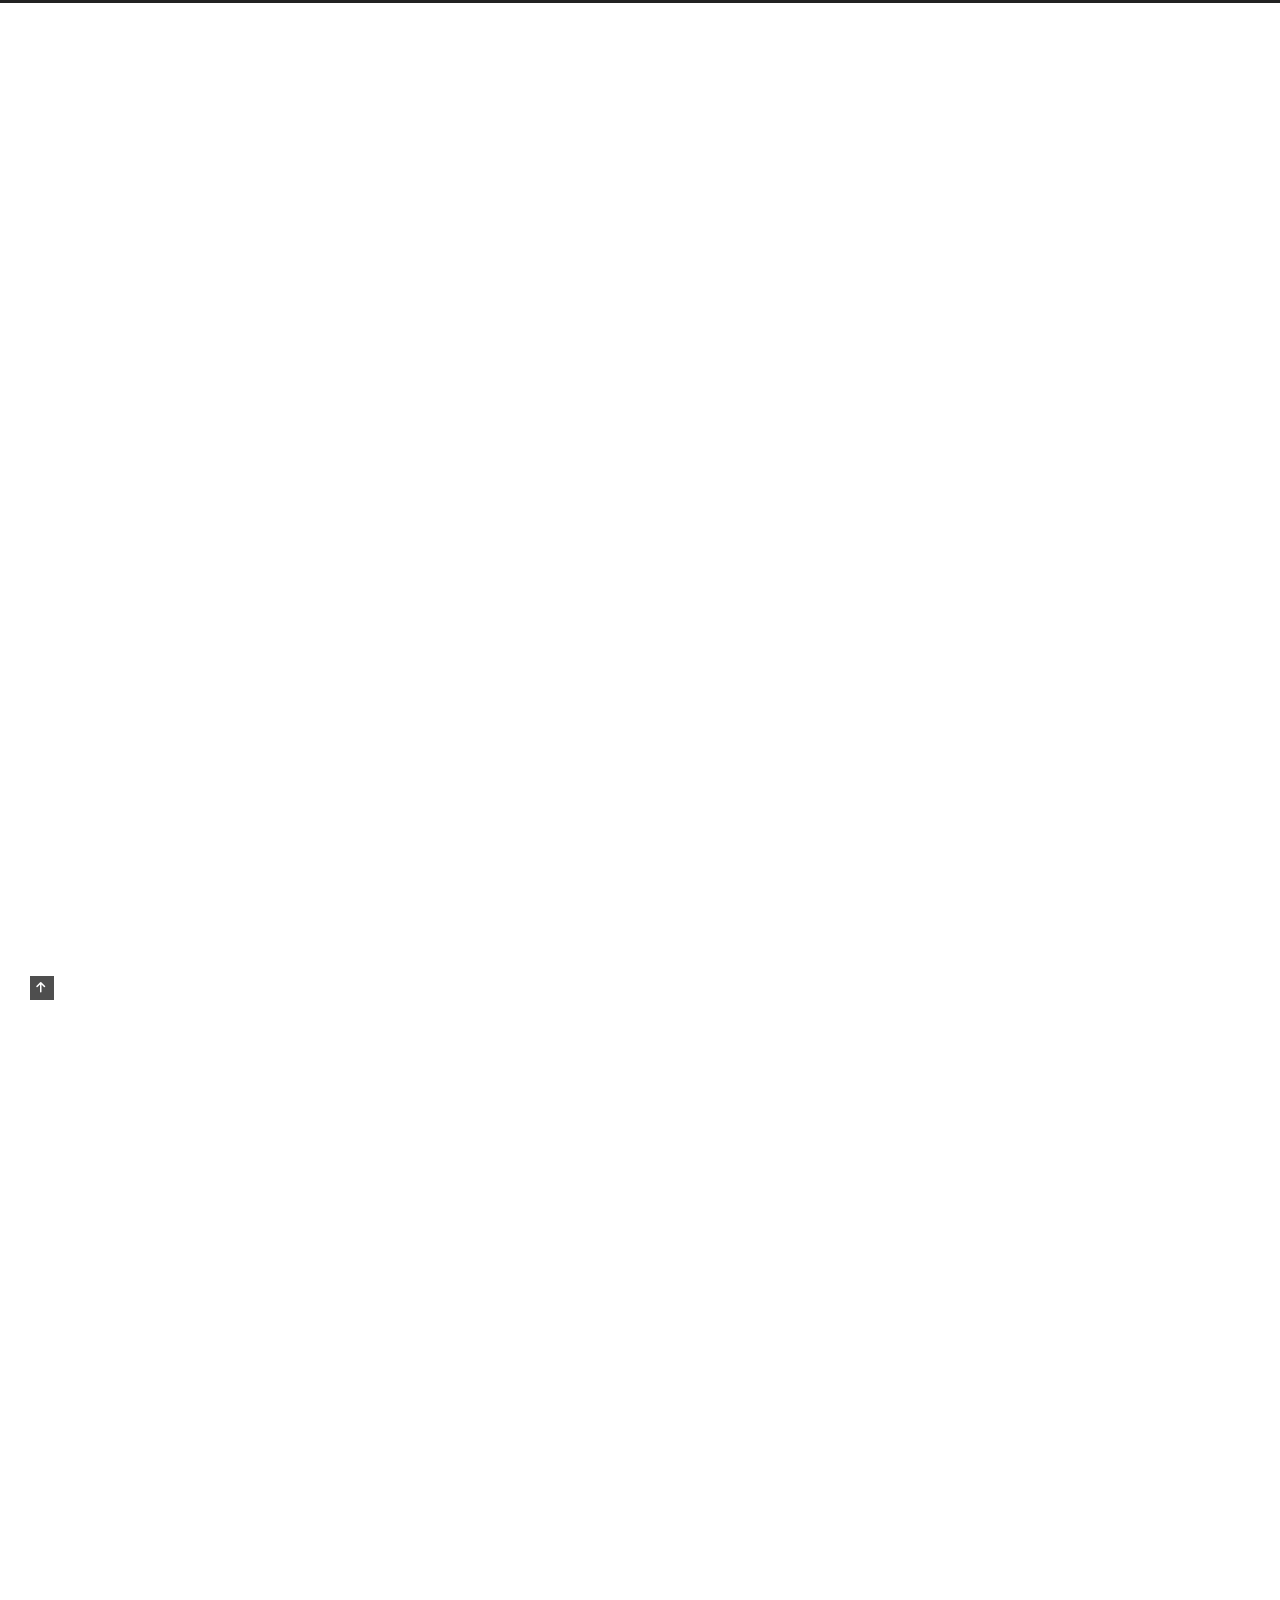
==== commit 59e99af1: "Site updated: 2022-05-18 18:29:48" ====
--- a/index.html
+++ b/index.html
@@ -116,7 +116,7 @@
   <nav class="site-state">
       <div class="site-state-item site-state-posts">
         <a href="/archives/">
-          <span class="site-state-item-count">3</span>
+          <span class="site-state-item-count">4</span>
           <span class="site-state-item-name">posts</span>
         </a>
       </div>
@@ -146,6 +146,77 @@
 
 
     <div class="main-inner index posts-expand">
+
+    
+
+
+<div class="post-block">
+  
+  
+
+  <article itemscope itemtype="http://schema.org/Article" class="post-content" lang="">
+    <link itemprop="mainEntityOfPage" href="http://example.com/2022/05/18/%E6%9C%BA%E6%A2%B0%E5%B7%A5%E7%A8%8B%E6%9D%90%E6%96%99%E5%9B%BE%E7%89%87/">
+
+    <span hidden itemprop="author" itemscope itemtype="http://schema.org/Person">
+      <meta itemprop="image" content="/images/avatar.gif">
+      <meta itemprop="name" content="John Doe">
+    </span>
+
+    <span hidden itemprop="publisher" itemscope itemtype="http://schema.org/Organization">
+      <meta itemprop="name" content="Hexo">
+      <meta itemprop="description" content="">
+    </span>
+    
+    <span hidden itemprop="post" itemscope itemtype="http://schema.org/CreativeWork">
+      <meta itemprop="name" content="undefined | Hexo">
+      <meta itemprop="description" content="">
+    </span>
+      <header class="post-header">
+        <h2 class="post-title" itemprop="name headline">
+          <a href="/2022/05/18/%E6%9C%BA%E6%A2%B0%E5%B7%A5%E7%A8%8B%E6%9D%90%E6%96%99%E5%9B%BE%E7%89%87/" class="post-title-link" itemprop="url">机械工程材料图片</a>
+        </h2>
+
+        <div class="post-meta-container">
+          <div class="post-meta">
+    <span class="post-meta-item">
+      <span class="post-meta-item-icon">
+        <i class="far fa-calendar"></i>
+      </span>
+      <span class="post-meta-item-text">Posted on</span>
+      
+
+      <time title="Created: 2022-05-18 18:23:37 / Modified: 18:28:31" itemprop="dateCreated datePublished" datetime="2022-05-18T18:23:37+08:00">2022-05-18</time>
+    </span>
+
+  
+</div>
+
+        </div>
+      </header>
+
+    
+    
+    
+    <div class="post-body" itemprop="articleBody">
+          <h1 id="金属"><a href="#金属" class="headerlink" title="金属"></a>金属</h1><p>体心立方晶格</p>
+<p><img src="https://s2.loli.net/2022/05/18/CTkw37Lhvu5l8oQ.png"></p>
+
+      
+    </div>
+
+    
+    
+    
+
+    <footer class="post-footer">
+        <div class="post-eof"></div>
+      
+    </footer>
+  </article>
+</div>
+
+
+
 
     
 
@@ -273,7 +344,7 @@
       <span class="post-meta-item-text">Posted on</span>
       
 
-      <time title="Created: 2022-05-18 01:44:05 / Modified: 17:27:12" itemprop="dateCreated datePublished" datetime="2022-05-18T01:44:05+08:00">2022-05-18</time>
+      <time title="Created: 2022-05-18 01:44:05 / Modified: 18:29:30" itemprop="dateCreated datePublished" datetime="2022-05-18T01:44:05+08:00">2022-05-18</time>
     </span>
 
   
@@ -288,7 +359,6 @@
     <div class="post-body" itemprop="articleBody">
           <h1 id="性能"><a href="#性能" class="headerlink" title="性能"></a>性能</h1><h2 id="1、力学性能（重要）"><a href="#1、力学性能（重要）" class="headerlink" title="1、力学性能（重要）"></a>1、力学性能（重要）</h2><h3 id="⑴-刚度："><a href="#⑴-刚度：" class="headerlink" title="⑴ 刚度："></a>⑴ 刚度：</h3><p>材料在受力时，抵抗弹性变形的能力</p>
 <p><strong>E=σ/ε</strong> 杨氏弹性模量</p>
-<p><img src="https://s2.loli.net/2022/05/18/fxiaG7pTB34OuPU.png"></p>
 <h3 id="⑵-强度："><a href="#⑵-强度：" class="headerlink" title="⑵ 强度："></a>⑵ 强度：</h3><p>材料在载荷作用下抵抗变形和破坏的能力。</p>
 <p>公式：<strong>σ=Pb/So</strong></p>
 <ol>
@@ -314,17 +384,34 @@
 <li>焊接性能：产生焊接缺陷的倾向。 </li>
 <li><strong>热处理性能</strong>：（重点，需要掌握原理作用目的，后续会有）淬透性、耐回火性、二次硬化、回 火脆性。</li>
 </ol>
-<h1 id="晶体结构"><a href="#晶体结构" class="headerlink" title="晶体结构"></a>晶体结构</h1><p>㈠ 纯金属的晶体结构</p>
-<p> 1、理想金属 </p>
-<p>（1）</p>
-<ul>
+<h1 id="晶体结构"><a href="#晶体结构" class="headerlink" title="晶体结构"></a>晶体结构</h1><h2 id="㈠-纯金属的晶体结构"><a href="#㈠-纯金属的晶体结构" class="headerlink" title="㈠ 纯金属的晶体结构"></a>㈠ 纯金属的晶体结构</h2><h3 id="1、理想金属"><a href="#1、理想金属" class="headerlink" title="1、理想金属"></a>1、理想金属</h3><h4 id="晶体晶格晶胞"><a href="#晶体晶格晶胞" class="headerlink" title="晶体晶格晶胞"></a>晶体晶格晶胞</h4><ul>
 <li>晶体：原子呈规则排列的固体。</li>
 <li>晶格：表示原子排列规律的空间格架。</li>
 <li>晶胞：晶格中代表原子排列规律的最小几何单元. </li>
 </ul>
-<p>⑵ 三种常见纯金属的晶体结构</p>
-<p><img src="https://s2.loli.net/2022/05/18/hVfsS87OoqkZXWN.png"></p>
-<p>1．阶段I（oab）――弹性变形阶段<br>a: Pp<br>b: Pe （不产生永久变形的最大抗力，弹性极限，成为σ e）<br>oa段：△L∝ P 直线阶段<br>ab段：极微量塑性变形（0.001–0.005%)</p>
+<h4 id="三种常见纯金属的晶体结构"><a href="#三种常见纯金属的晶体结构" class="headerlink" title="三种常见纯金属的晶体结构"></a>三种常见纯金属的晶体结构</h4><p><img src="https://s2.loli.net/2022/05/18/hVfsS87OoqkZXWN.png"></p>
+<h4 id="一些参数的意义"><a href="#一些参数的意义" class="headerlink" title="一些参数的意义"></a>一些参数的意义</h4><ul>
+<li>晶格常数：晶胞各边的尺寸 a、b、 c。 各棱间的夹角用α、β、γ表示。</li>
+</ul>
+<p><img src="https://s2.loli.net/2022/05/18/ypqwKR6mBj32PrX.png"></p>
+<ul>
+<li><p>原子半径：晶胞中原子密度最大方向上相邻原子间距的一半。</p>
+</li>
+<li><p>晶胞原子数：一个晶胞内所包含的原子数目。</p>
+</li>
+<li><p><strong>配位数</strong>：晶格中与任一原子距离最近且相等的原子数目。</p>
+</li>
+<li><p><strong>致密度</strong>：晶胞中原子本身所占的体积百分数。</p>
+</li>
+</ul>
+<p><a target="_blank" rel="noopener" href="https://s2.loli.net/2022/05/18/CTkw37Lhvu5l8oQ.png"></a></p>
+<p>1．阶段I（oab）――弹性变形阶段</p>
+<ul>
+<li>a: Pp</li>
+<li>b: Pe （不产生永久变形的最大抗力，弹性极限，成为σ e）</li>
+<li>oa段：△L∝ P 直线阶段</li>
+<li>ab段：极微量塑性变形（0.001–0.005%)</li>
+</ul>
 <p>2．阶段II（bcd）段――屈服变形<br>c: 屈服点 Ps 拉伸机上，低碳钢缓慢加载单向静拉伸曲线<br>屈服现象：金属材料开始产生明显塑性变形的标志。<br>3．阶段III（dB）段――均匀塑性变形阶段<br>B: Pb 材料所能承受的最大载荷<br>4．阶段IV(BK) 段――局部集中塑性变形</p>
 
       
--- a/css/main.css
+++ b/css/main.css
@@ -2532,7 +2532,7 @@
   vertical-align: middle;
 }
 .links-of-author a::before {
-  background: #b6d7ff;
+  background: #266990;
   display: inline-block;
   margin-right: 3px;
   transform: translateY(-2px);
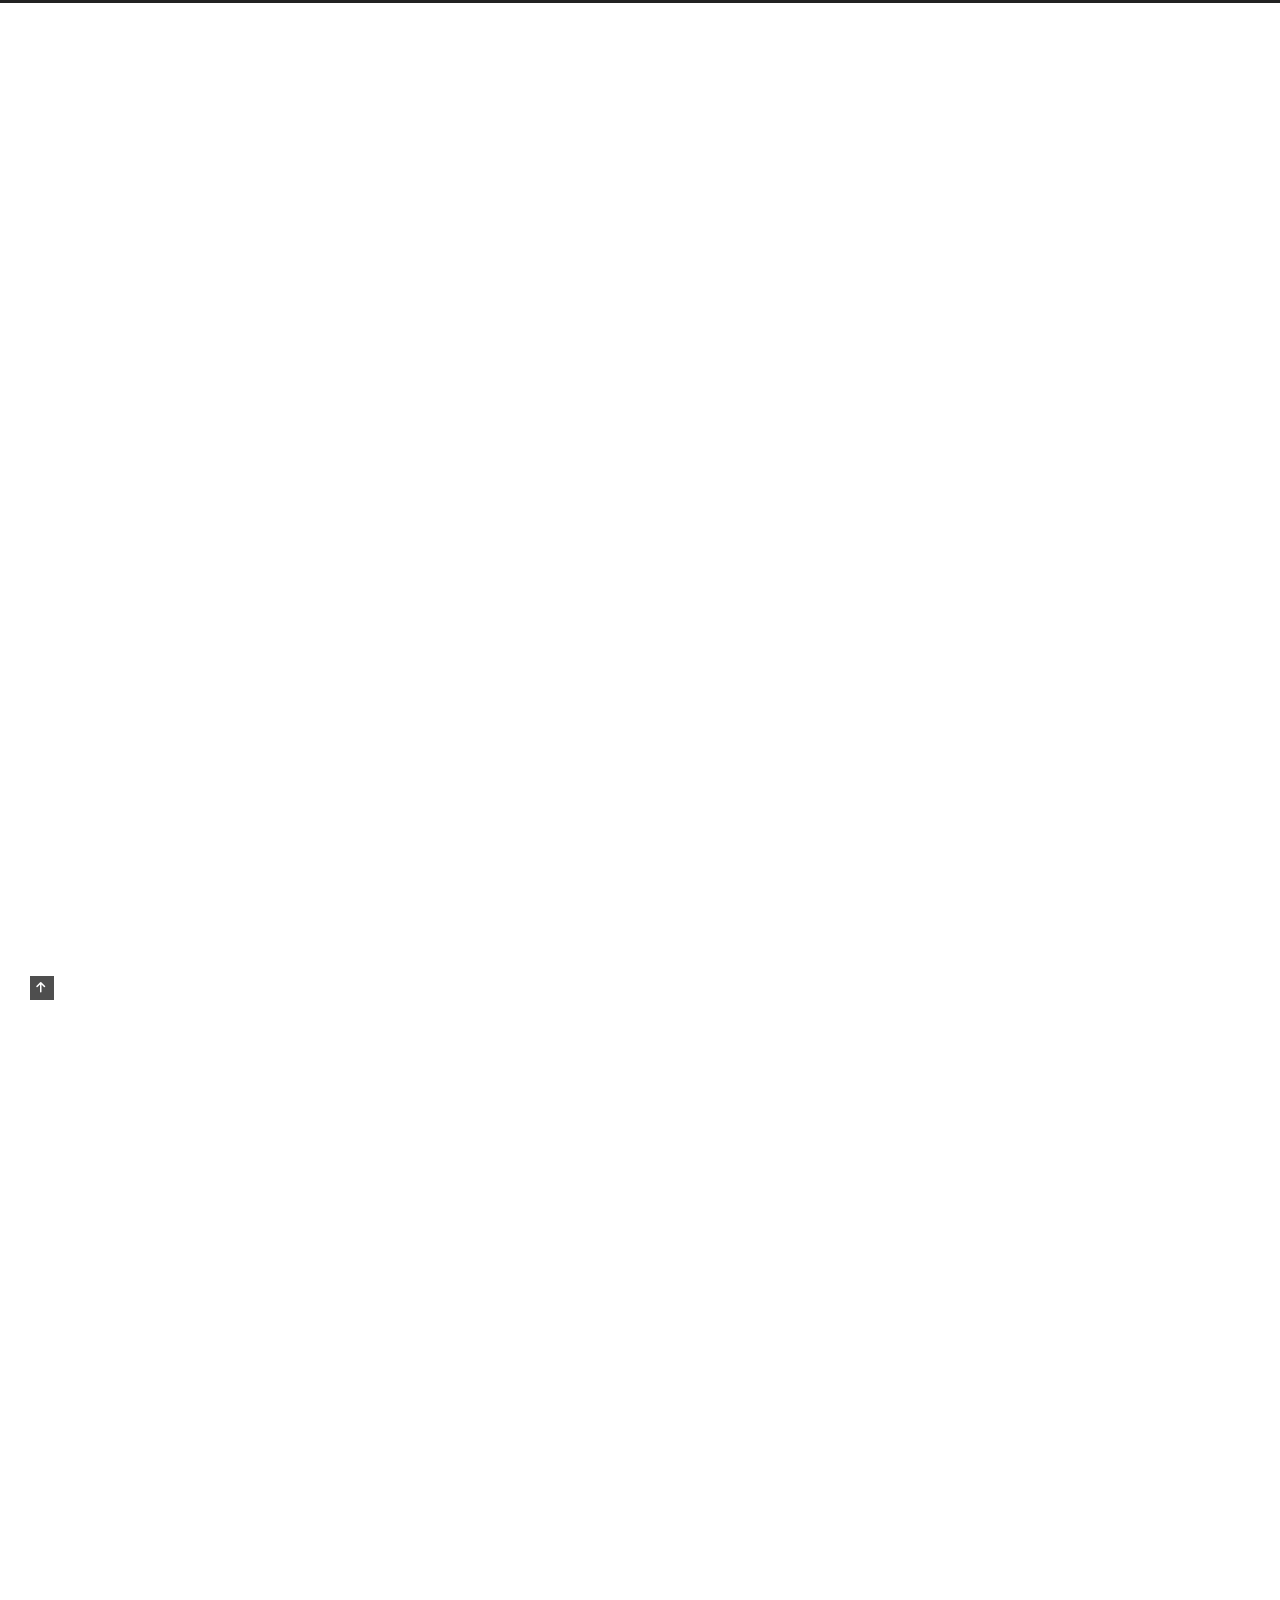
==== commit a878e14e: "Site updated: 2022-05-18 19:16:14" ====
--- a/index.html
+++ b/index.html
@@ -344,7 +344,7 @@
       <span class="post-meta-item-text">Posted on</span>
       
 
-      <time title="Created: 2022-05-18 01:44:05 / Modified: 18:29:30" itemprop="dateCreated datePublished" datetime="2022-05-18T01:44:05+08:00">2022-05-18</time>
+      <time title="Created: 2022-05-18 01:44:05 / Modified: 19:15:51" itemprop="dateCreated datePublished" datetime="2022-05-18T01:44:05+08:00">2022-05-18</time>
     </span>
 
   
@@ -404,7 +404,14 @@
 <li><p><strong>致密度</strong>：晶胞中原子本身所占的体积百分数。</p>
 </li>
 </ul>
-<p><a target="_blank" rel="noopener" href="https://s2.loli.net/2022/05/18/CTkw37Lhvu5l8oQ.png"></a></p>
+<h4 id="晶胞图片"><a href="#晶胞图片" class="headerlink" title="晶胞图片"></a>晶胞图片</h4><p><img src="https://s2.loli.net/2022/05/18/CTkw37Lhvu5l8oQ.png" alt="微信图片_20220518182607"></p>
+<p><img src="https://s2.loli.net/2022/05/18/JTuLbxFtIoi9lv4.png"></p>
+<p><img src="https://s2.loli.net/2022/05/18/ZOkPxLUro12yqat.png"></p>
+<h4 id="立方晶系的晶面指数和晶向指数（重点）"><a href="#立方晶系的晶面指数和晶向指数（重点）" class="headerlink" title="立方晶系的晶面指数和晶向指数（重点）"></a>立方晶系的晶面指数和晶向指数（重点）</h4><h5 id="晶面、晶向"><a href="#晶面、晶向" class="headerlink" title="晶面、晶向"></a>晶面、晶向</h5><p>晶体中各方位上的原子面称晶面。各方向上的原子列称晶向。<img src="https://s2.loli.net/2022/05/18/XOG3qL2B7h4ElHg.png"></p>
+<h5 id="晶面指数（！！！）"><a href="#晶面指数（！！！）" class="headerlink" title="晶面指数（！！！）"></a>晶面指数（！！！）</h5><p>概念：表示晶面的符号称晶面指数。</p>
+<p>① 确定原点，建立坐标系，求出所求晶面在三个坐标轴上的截距。<br>② 取三个截距值的倒数并按比例化为最小整数，加圆括弧，形式为（hkl）。</p>
+<p>例子：<img src="https://s2.loli.net/2022/05/18/JYKZQl2nNfbTFez.png"></p>
+<p><img src="https://s2.loli.net/2022/05/18/RkiotywPFVrZnD8.png"></p>
 <p>1．阶段I（oab）――弹性变形阶段</p>
 <ul>
 <li>a: Pp</li>
--- a/css/main.css
+++ b/css/main.css
@@ -2532,7 +2532,7 @@
   vertical-align: middle;
 }
 .links-of-author a::before {
-  background: #266990;
+  background: #387134;
   display: inline-block;
   margin-right: 3px;
   transform: translateY(-2px);
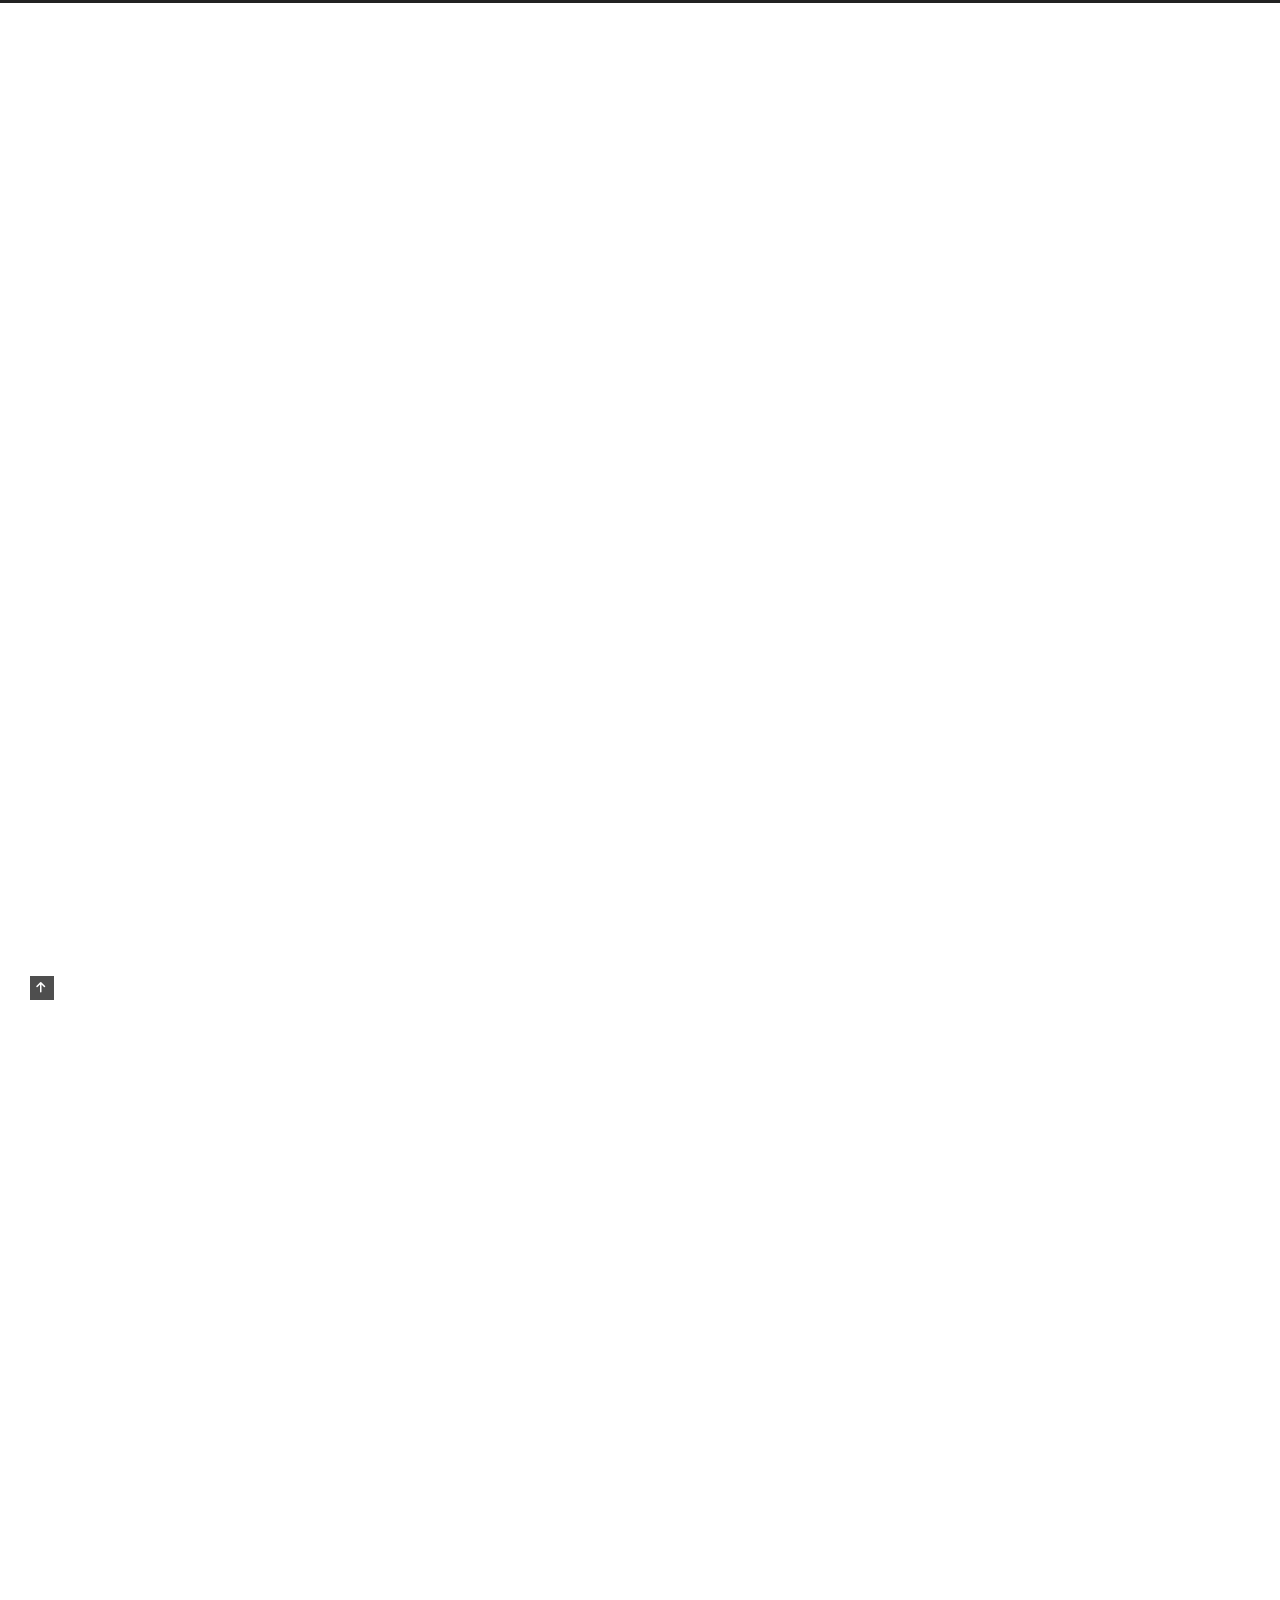
==== commit e925629d: "Site updated: 2022-05-18 19:42:17" ====
--- a/index.html
+++ b/index.html
@@ -344,7 +344,7 @@
       <span class="post-meta-item-text">Posted on</span>
       
 
-      <time title="Created: 2022-05-18 01:44:05 / Modified: 19:15:51" itemprop="dateCreated datePublished" datetime="2022-05-18T01:44:05+08:00">2022-05-18</time>
+      <time title="Created: 2022-05-18 01:44:05 / Modified: 19:41:50" itemprop="dateCreated datePublished" datetime="2022-05-18T01:44:05+08:00">2022-05-18</time>
     </span>
 
   
@@ -408,10 +408,19 @@
 <p><img src="https://s2.loli.net/2022/05/18/JTuLbxFtIoi9lv4.png"></p>
 <p><img src="https://s2.loli.net/2022/05/18/ZOkPxLUro12yqat.png"></p>
 <h4 id="立方晶系的晶面指数和晶向指数（重点）"><a href="#立方晶系的晶面指数和晶向指数（重点）" class="headerlink" title="立方晶系的晶面指数和晶向指数（重点）"></a>立方晶系的晶面指数和晶向指数（重点）</h4><h5 id="晶面、晶向"><a href="#晶面、晶向" class="headerlink" title="晶面、晶向"></a>晶面、晶向</h5><p>晶体中各方位上的原子面称晶面。各方向上的原子列称晶向。<img src="https://s2.loli.net/2022/05/18/XOG3qL2B7h4ElHg.png"></p>
-<h5 id="晶面指数（！！！）"><a href="#晶面指数（！！！）" class="headerlink" title="晶面指数（！！！）"></a>晶面指数（！！！）</h5><p>概念：表示晶面的符号称晶面指数。</p>
-<p>① 确定原点，建立坐标系，求出所求晶面在三个坐标轴上的截距。<br>② 取三个截距值的倒数并按比例化为最小整数，加圆括弧，形式为（hkl）。</p>
-<p>例子：<img src="https://s2.loli.net/2022/05/18/JYKZQl2nNfbTFez.png"></p>
-<p><img src="https://s2.loli.net/2022/05/18/RkiotywPFVrZnD8.png"></p>
+<h5 id="晶面指数和晶向指数（！！！）"><a href="#晶面指数和晶向指数（！！！）" class="headerlink" title="晶面指数和晶向指数（！！！）"></a>晶面指数和晶向指数（！！！）</h5><p>概念：</p>
+<p>表示晶面的符号称晶面指数。</p>
+<ol>
+<li>确定原点，建立坐标系，求出所求晶面在三个坐<br>标轴上的截距。</li>
+<li>取三个截距值的倒数并按比例化为最小整数，加圆括弧，形式为（hkl）。</li>
+</ol>
+<p>表示晶向的符号称晶向指数。</p>
+<ol>
+<li>确定原点，建立坐标系，过原点作所求晶向的平行线。</li>
+<li>求直线上任一点的坐标值并按比例化为最小整数，加方括弧。形式为 [uvw]</li>
+</ol>
+<p>（贴个链接，讲晶面指数和晶向指数的，挺不错的</p>
+<p><a target="_blank" rel="noopener" href="https://www.bilibili.com/video/BV18i4y1A7ev?spm_id_from=333.337.search-card.all.click"></a></p>
 <p>1．阶段I（oab）――弹性变形阶段</p>
 <ul>
 <li>a: Pp</li>
--- a/css/main.css
+++ b/css/main.css
@@ -2532,7 +2532,7 @@
   vertical-align: middle;
 }
 .links-of-author a::before {
-  background: #387134;
+  background: #9f4aff;
   display: inline-block;
   margin-right: 3px;
   transform: translateY(-2px);
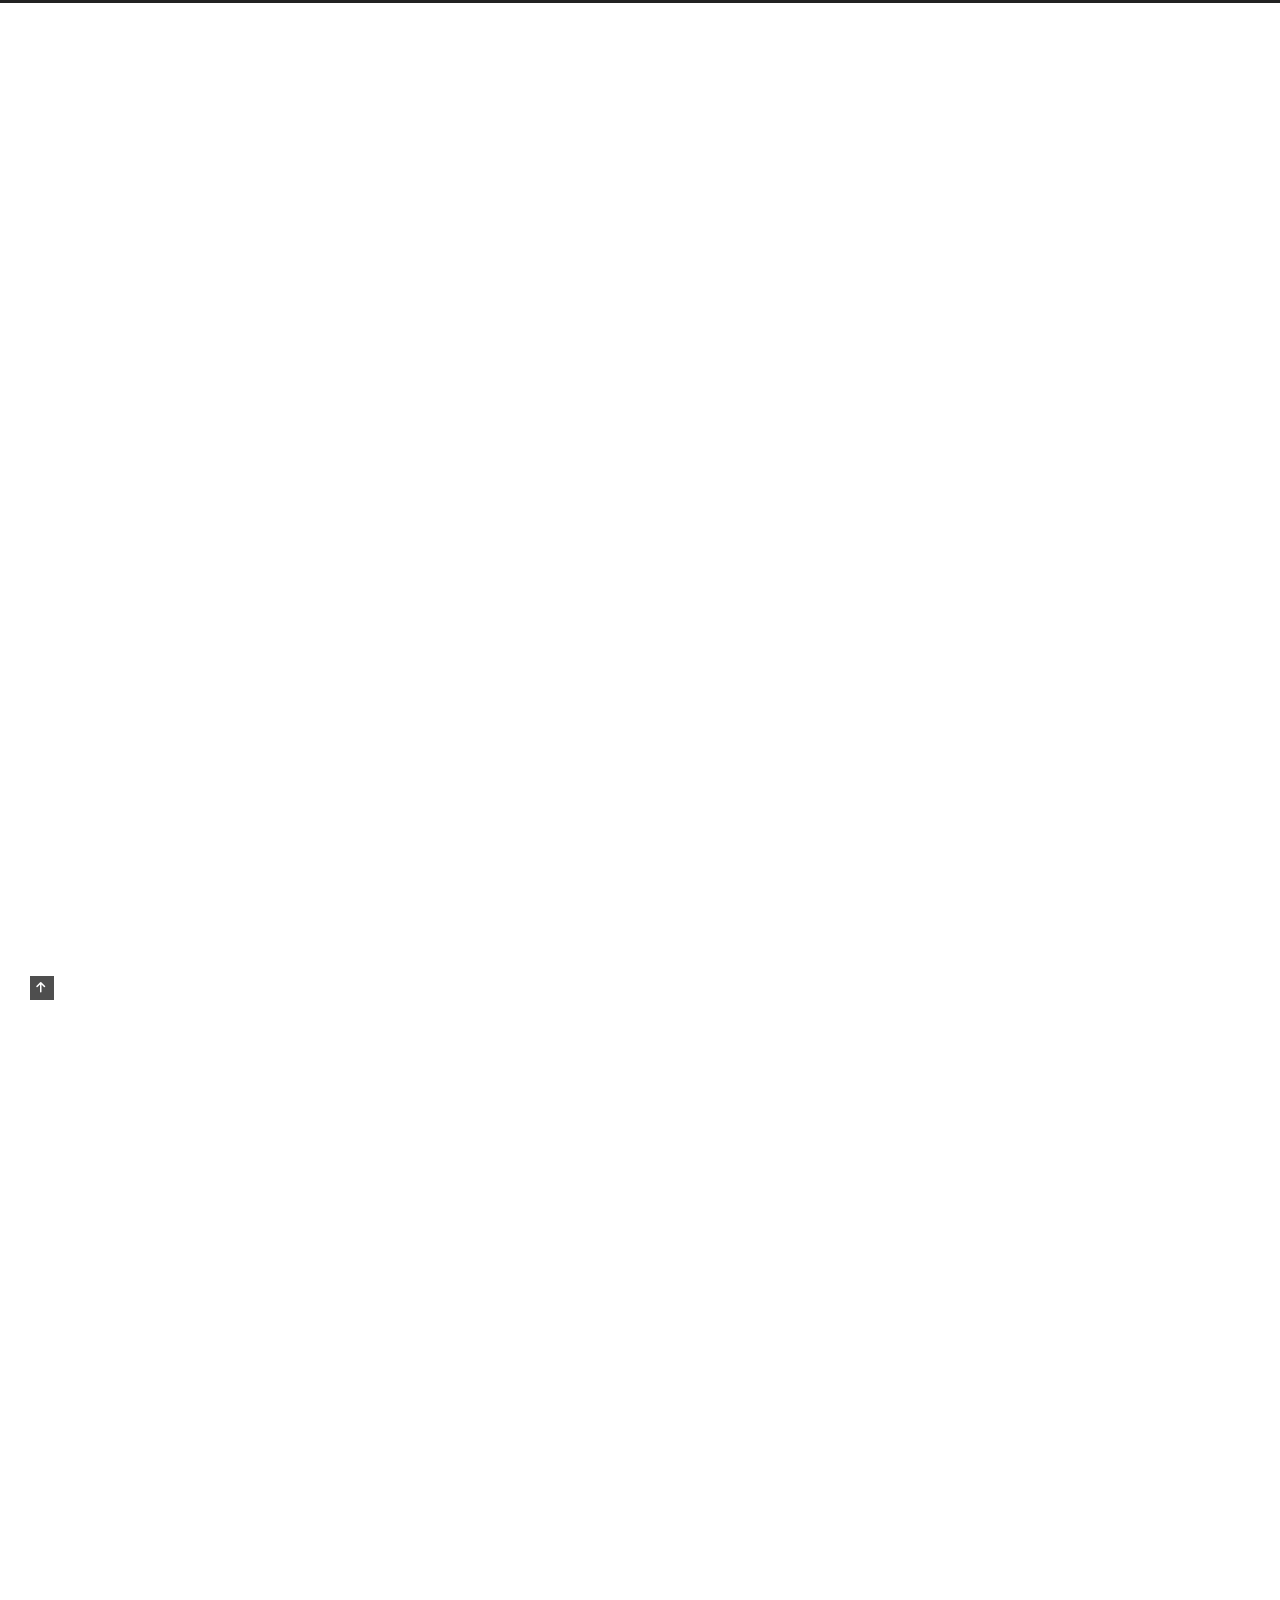
==== commit 5f8c930b: "Site updated: 2022-05-18 19:46:31" ====
--- a/index.html
+++ b/index.html
@@ -344,7 +344,7 @@
       <span class="post-meta-item-text">Posted on</span>
       
 
-      <time title="Created: 2022-05-18 01:44:05 / Modified: 19:41:50" itemprop="dateCreated datePublished" datetime="2022-05-18T01:44:05+08:00">2022-05-18</time>
+      <time title="Created: 2022-05-18 01:44:05 / Modified: 19:46:11" itemprop="dateCreated datePublished" datetime="2022-05-18T01:44:05+08:00">2022-05-18</time>
     </span>
 
   
@@ -420,7 +420,10 @@
 <li>求直线上任一点的坐标值并按比例化为最小整数，加方括弧。形式为 [uvw]</li>
 </ol>
 <p>（贴个链接，讲晶面指数和晶向指数的，挺不错的</p>
-<p><a target="_blank" rel="noopener" href="https://www.bilibili.com/video/BV18i4y1A7ev?spm_id_from=333.337.search-card.all.click"></a></p>
+<blockquote>
+<p><a target="_blank" rel="noopener" href="https://www.bilibili.com/video/BV13Z4y117yE?spm_id_from=333.337.search-card.all.click">https://www.bilibili.com/video/BV13Z4y117yE?spm_id_from=333.337.search-card.all.click</a></p>
+</blockquote>
+<p>[<a target="_blank" rel="noopener" href="https://www.bilibili.com/video/BV13Z4y117yE?spm_id_from=333.337.search-card.all.click%5D">https://www.bilibili.com/video/BV13Z4y117yE?spm_id_from=333.337.search-card.all.click]</a>: </p>
 <p>1．阶段I（oab）――弹性变形阶段</p>
 <ul>
 <li>a: Pp</li>
--- a/css/main.css
+++ b/css/main.css
@@ -2532,7 +2532,7 @@
   vertical-align: middle;
 }
 .links-of-author a::before {
-  background: #9f4aff;
+  background: #5018ff;
   display: inline-block;
   margin-right: 3px;
   transform: translateY(-2px);
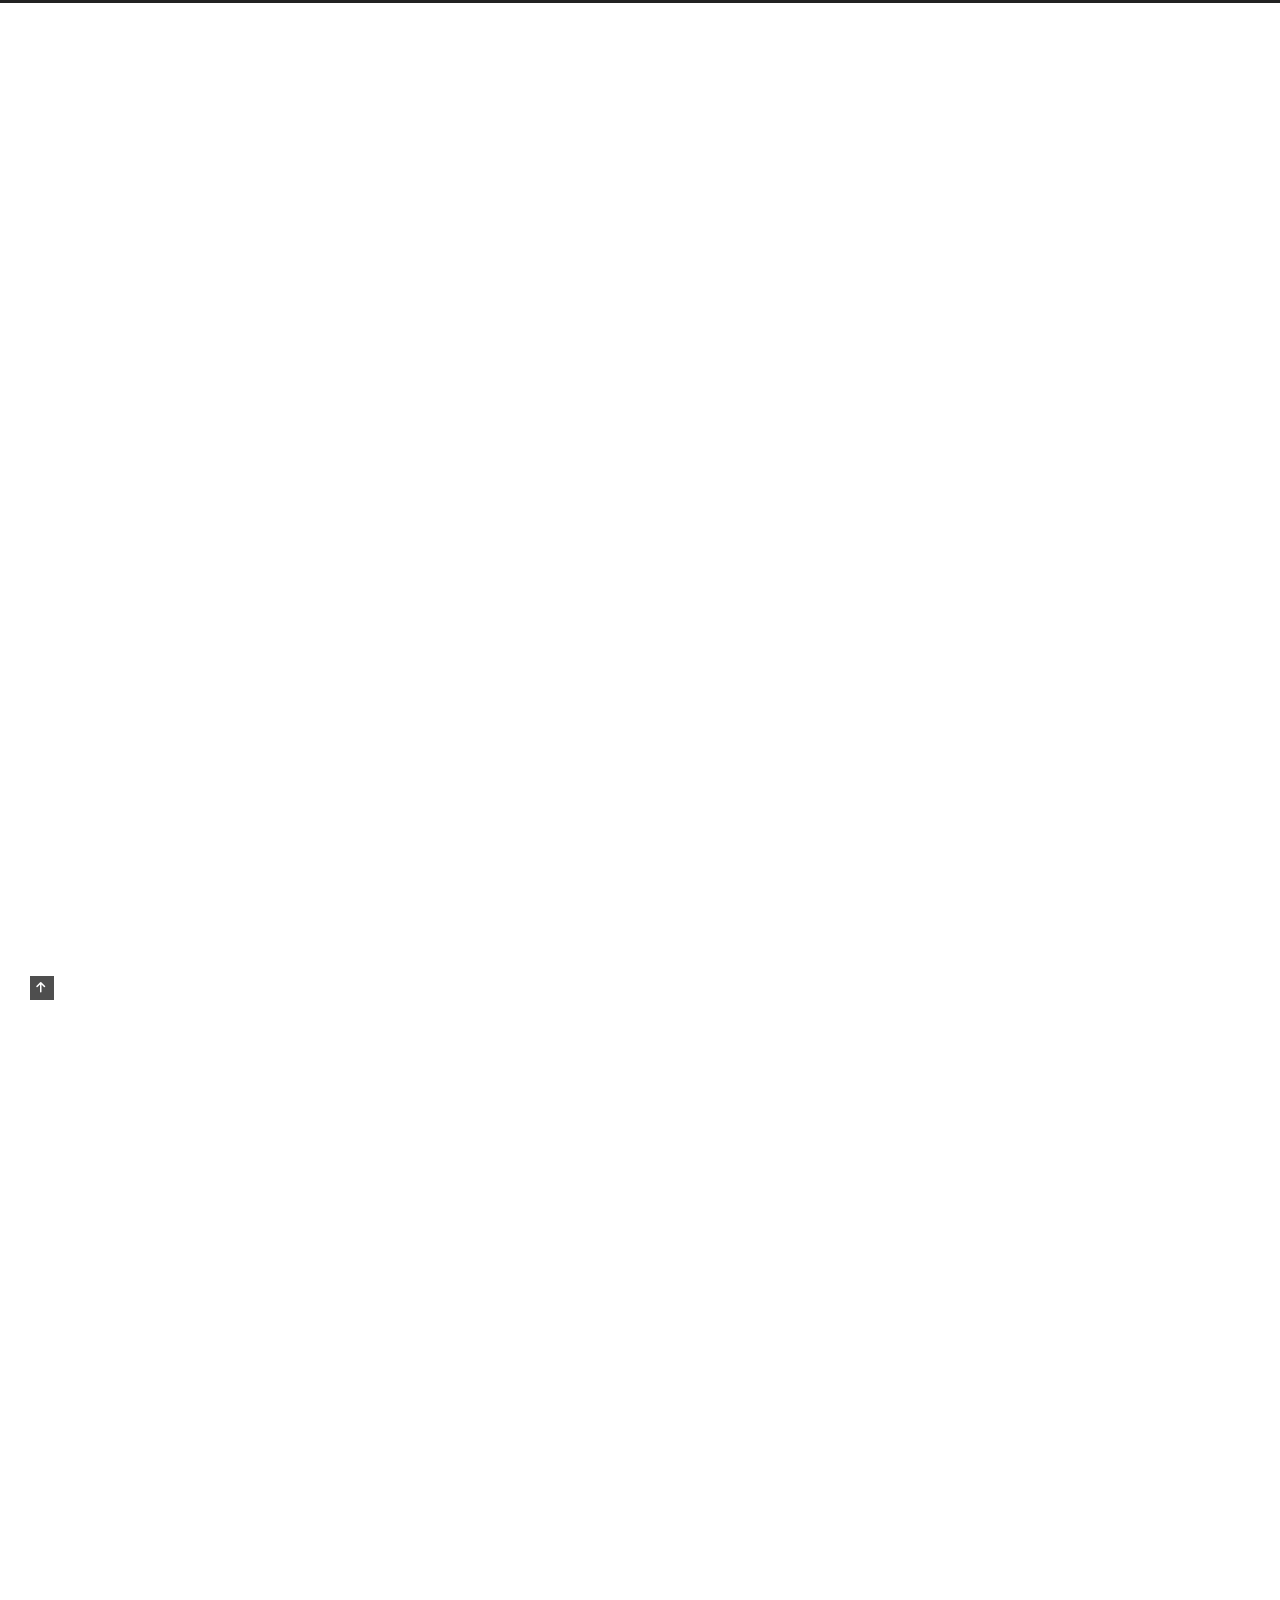
==== commit f4bc9568: "Site updated: 2022-05-18 20:38:53" ====
--- a/index.html
+++ b/index.html
@@ -344,7 +344,7 @@
       <span class="post-meta-item-text">Posted on</span>
       
 
-      <time title="Created: 2022-05-18 01:44:05 / Modified: 19:46:11" itemprop="dateCreated datePublished" datetime="2022-05-18T01:44:05+08:00">2022-05-18</time>
+      <time title="Created: 2022-05-18 01:44:05 / Modified: 20:38:27" itemprop="dateCreated datePublished" datetime="2022-05-18T01:44:05+08:00">2022-05-18</time>
     </span>
 
   
@@ -408,30 +408,60 @@
 <p><img src="https://s2.loli.net/2022/05/18/JTuLbxFtIoi9lv4.png"></p>
 <p><img src="https://s2.loli.net/2022/05/18/ZOkPxLUro12yqat.png"></p>
 <h4 id="立方晶系的晶面指数和晶向指数（重点）"><a href="#立方晶系的晶面指数和晶向指数（重点）" class="headerlink" title="立方晶系的晶面指数和晶向指数（重点）"></a>立方晶系的晶面指数和晶向指数（重点）</h4><h5 id="晶面、晶向"><a href="#晶面、晶向" class="headerlink" title="晶面、晶向"></a>晶面、晶向</h5><p>晶体中各方位上的原子面称晶面。各方向上的原子列称晶向。<img src="https://s2.loli.net/2022/05/18/XOG3qL2B7h4ElHg.png"></p>
-<h5 id="晶面指数和晶向指数（！！！）"><a href="#晶面指数和晶向指数（！！！）" class="headerlink" title="晶面指数和晶向指数（！！！）"></a>晶面指数和晶向指数（！！！）</h5><p>概念：</p>
-<p>表示晶面的符号称晶面指数。</p>
-<ol>
-<li>确定原点，建立坐标系，求出所求晶面在三个坐<br>标轴上的截距。</li>
+<h5 id="晶面指数和晶向指数（！！！）"><a href="#晶面指数和晶向指数（！！！）" class="headerlink" title="晶面指数和晶向指数（！！！）"></a>晶面指数和晶向指数（！！！）</h5><p>晶面指数：表示晶面的符号称晶面指数。</p>
+<ul>
+<li>确定原点，建立坐标系，求出所求晶面在三个坐标轴上的截距。</li>
 <li>取三个截距值的倒数并按比例化为最小整数，加圆括弧，形式为（hkl）。</li>
+</ul>
+<p><img src="/../images/%E5%BE%AE%E4%BF%A1%E5%9B%BE%E7%89%87_20220518195120.png"></p>
+<p>晶向指数：表示晶向的符号称晶向指数。</p>
+<ul>
+<li><p>确定原点，建立坐标系，过原点作所求晶向的平行线。</p>
+</li>
+<li><p>求直线上任一点的坐标值并按比例化为最小整数，加方括弧。形式为 [uvw]</p>
+<p><img src="https://s2.loli.net/2022/05/18/PV7K9DQ64mF2OYv.png"></p>
+<p>在立方晶系中，指数相同的晶面与晶向相互垂直</p>
+</li>
+</ul>
+<h5 id="晶面族与晶向族"><a href="#晶面族与晶向族" class="headerlink" title="晶面族与晶向族"></a>晶面族与晶向族</h5><p>(hkl)与[uvw]分别表示的是一组平行的晶面和晶向。</p>
+<p>指数虽然不同，但原子排列完全相同的晶向和晶面称作晶向族或晶面族。分别用{hkl}和&lt; uvw&gt;表示。</p>
+<h5 id="密排面和密排方向"><a href="#密排面和密排方向" class="headerlink" title="密排面和密排方向"></a>密排面和密排方向</h5><p>——原子密度最大的晶面或晶向称密排面或密排方向。</p>
+<h3 id="2-实际金属"><a href="#2-实际金属" class="headerlink" title="2.实际金属"></a>2.实际金属</h3><h4 id="多晶体结构"><a href="#多晶体结构" class="headerlink" title="多晶体结构"></a>多晶体结构</h4><ol>
+<li>晶粒：实际使用的金属材料是由许多彼此方位不同、外形不规则的小晶体组成，这些小晶体称为晶粒。</li>
+<li>多晶体结构：由多晶粒组成的晶体结构。</li>
+<li>晶界：晶粒之间的交界面。 晶粒越细小，晶界面积越大。</li>
 </ol>
-<p>表示晶向的符号称晶向指数。</p>
-<ol>
-<li>确定原点，建立坐标系，过原点作所求晶向的平行线。</li>
-<li>求直线上任一点的坐标值并按比例化为最小整数，加方括弧。形式为 [uvw]</li>
+<p><img src="https://s2.loli.net/2022/05/18/hUcwCsHqA6BF7iE.png"></p>
+<p><img src="https://s2.loli.net/2022/05/18/3ZIX1vAY8TpVrNl.png"></p>
+<h4 id="晶体缺陷（！！！）"><a href="#晶体缺陷（！！！）" class="headerlink" title="晶体缺陷（！！！）"></a>晶体缺陷（！！！）</h4><p>概念：晶格的不完整部位 称晶体缺陷。实际金属中存在着 大量的晶体缺陷， 按形状可分三类， 即点、线、面缺陷 。</p>
+<h5 id="点缺陷——空间三维尺寸都很小的缺陷。（！！！）"><a href="#点缺陷——空间三维尺寸都很小的缺陷。（！！！）" class="headerlink" title="点缺陷——空间三维尺寸都很小的缺陷。（！！！）"></a>点缺陷——空间三维尺寸都很小的缺陷。（！！！）</h5><ul>
+<li> 空位：晶格中某些缺排原子的空结点。</li>
+<li>间隙原子：挤进晶格间隙中的原子。可以是基体金属原子，也可以是外来原子。</li>
+<li>置换原子：取代原来原子位置的外来原子称置换原子。</li>
+</ul>
+<p><img src="https://s2.loli.net/2022/05/18/1WYB58Eqya3bcRF.png"></p>
+<p><strong>晶格畸变（！）：</strong>点缺陷破坏了原子的平衡状态，使晶格发生扭曲，称晶格畸变。从而使强度、硬度提高，塑性、韧性下降。</p>
+<h5 id="线缺陷—晶体中的位错（知道概念）"><a href="#线缺陷—晶体中的位错（知道概念）" class="headerlink" title="线缺陷—晶体中的位错（知道概念）"></a>线缺陷—晶体中的位错（知道概念）</h5><p>位错：晶格中一部分晶体相对于另一部分晶体发生局部滑移， 滑移面上滑移区与未滑移区的交界线称作位错。分为刃型位错和螺型位错。</p>
+<p>刃型位错：当一个完整晶体某晶面以上的某处多出半个原子面，该晶面像刀刃一样切入晶体，这个多余原子面的边缘就是刃型位错。</p>
+<p><img src="https://s2.loli.net/2022/05/18/TeX3gBafrwCpSQq.png"></p>
+<ul>
+<li>刃型位错的位错方向与位错线垂直，而螺型位错的位错方向与位错线平行</li>
+</ul>
+<h5 id="面缺陷—晶界与亚晶界"><a href="#面缺陷—晶界与亚晶界" class="headerlink" title="面缺陷—晶界与亚晶界"></a>面缺陷—晶界与亚晶界</h5><ul>
+<li><p>亚晶粒：组成晶粒的尺寸很小，位向差也很小的小晶块。</p>
+</li>
+<li><p>亚晶界：亚晶粒之间的交界面称亚晶界。</p>
+</li>
+</ul>
+<h5 id="晶界的特点：（！）"><a href="#晶界的特点：（！）" class="headerlink" title="晶界的特点：（！）"></a>晶界的特点：（！）</h5><ol>
+<li>原子排列不规则。</li>
+<li>熔点低。</li>
+<li>耐蚀性差。</li>
+<li>易产生内吸附，外来原子</li>
+<li>易在晶界偏聚。</li>
+<li>阻碍位错运动，是强化部位，因而实际使用的金属力求获得细晶粒。 </li>
+<li>是相变的优先形核部位</li>
 </ol>
-<p>（贴个链接，讲晶面指数和晶向指数的，挺不错的</p>
-<blockquote>
-<p><a target="_blank" rel="noopener" href="https://www.bilibili.com/video/BV13Z4y117yE?spm_id_from=333.337.search-card.all.click">https://www.bilibili.com/video/BV13Z4y117yE?spm_id_from=333.337.search-card.all.click</a></p>
-</blockquote>
-<p>[<a target="_blank" rel="noopener" href="https://www.bilibili.com/video/BV13Z4y117yE?spm_id_from=333.337.search-card.all.click%5D">https://www.bilibili.com/video/BV13Z4y117yE?spm_id_from=333.337.search-card.all.click]</a>: </p>
-<p>1．阶段I（oab）――弹性变形阶段</p>
-<ul>
-<li>a: Pp</li>
-<li>b: Pe （不产生永久变形的最大抗力，弹性极限，成为σ e）</li>
-<li>oa段：△L∝ P 直线阶段</li>
-<li>ab段：极微量塑性变形（0.001–0.005%)</li>
-</ul>
-<p>2．阶段II（bcd）段――屈服变形<br>c: 屈服点 Ps 拉伸机上，低碳钢缓慢加载单向静拉伸曲线<br>屈服现象：金属材料开始产生明显塑性变形的标志。<br>3．阶段III（dB）段――均匀塑性变形阶段<br>B: Pb 材料所能承受的最大载荷<br>4．阶段IV(BK) 段――局部集中塑性变形</p>
 
       
     </div>
--- a/css/main.css
+++ b/css/main.css
@@ -2532,7 +2532,7 @@
   vertical-align: middle;
 }
 .links-of-author a::before {
-  background: #5018ff;
+  background: #db5b4b;
   display: inline-block;
   margin-right: 3px;
   transform: translateY(-2px);
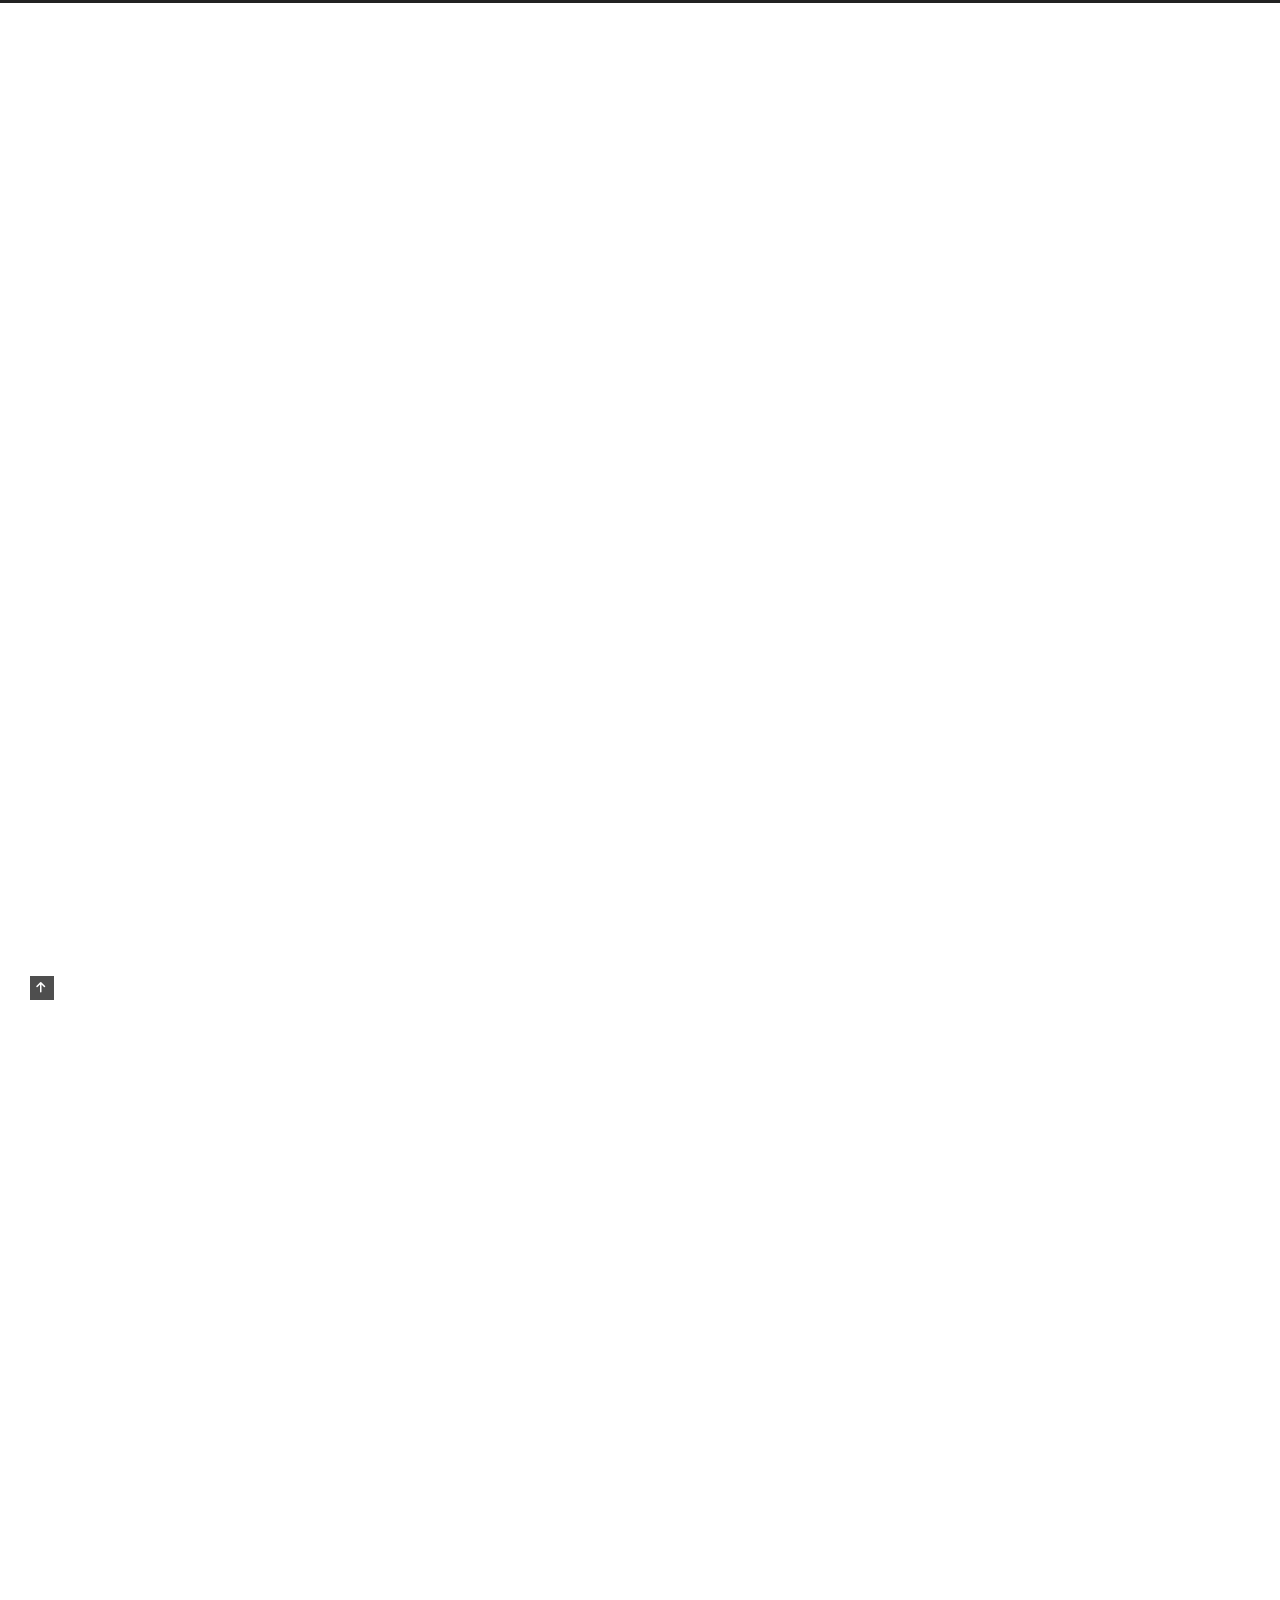
==== commit 2084feb7: "Site updated: 2022-05-18 22:21:47" ====
--- a/index.html
+++ b/index.html
@@ -344,7 +344,7 @@
       <span class="post-meta-item-text">Posted on</span>
       
 
-      <time title="Created: 2022-05-18 01:44:05 / Modified: 20:38:27" itemprop="dateCreated datePublished" datetime="2022-05-18T01:44:05+08:00">2022-05-18</time>
+      <time title="Created: 2022-05-18 01:44:05 / Modified: 22:20:47" itemprop="dateCreated datePublished" datetime="2022-05-18T01:44:05+08:00">2022-05-18</time>
     </span>
 
   
@@ -384,7 +384,7 @@
 <li>焊接性能：产生焊接缺陷的倾向。 </li>
 <li><strong>热处理性能</strong>：（重点，需要掌握原理作用目的，后续会有）淬透性、耐回火性、二次硬化、回 火脆性。</li>
 </ol>
-<h1 id="晶体结构"><a href="#晶体结构" class="headerlink" title="晶体结构"></a>晶体结构</h1><h2 id="㈠-纯金属的晶体结构"><a href="#㈠-纯金属的晶体结构" class="headerlink" title="㈠ 纯金属的晶体结构"></a>㈠ 纯金属的晶体结构</h2><h3 id="1、理想金属"><a href="#1、理想金属" class="headerlink" title="1、理想金属"></a>1、理想金属</h3><h4 id="晶体晶格晶胞"><a href="#晶体晶格晶胞" class="headerlink" title="晶体晶格晶胞"></a>晶体晶格晶胞</h4><ul>
+<h1 id="晶体结构"><a href="#晶体结构" class="headerlink" title="晶体结构"></a>晶体结构</h1><h2 id="纯金属的晶体结构"><a href="#纯金属的晶体结构" class="headerlink" title="纯金属的晶体结构"></a>纯金属的晶体结构</h2><h3 id="1、理想金属"><a href="#1、理想金属" class="headerlink" title="1、理想金属"></a>1、理想金属</h3><h4 id="晶体晶格晶胞"><a href="#晶体晶格晶胞" class="headerlink" title="晶体晶格晶胞"></a>晶体晶格晶胞</h4><ul>
 <li>晶体：原子呈规则排列的固体。</li>
 <li>晶格：表示原子排列规律的空间格架。</li>
 <li>晶胞：晶格中代表原子排列规律的最小几何单元. </li>
@@ -423,6 +423,7 @@
 <p>在立方晶系中，指数相同的晶面与晶向相互垂直</p>
 </li>
 </ul>
+<p>[<a target="_blank" rel="noopener" href="https://www.bilibili.com/video/BV13Z4y117yE?spm_id_from=333.337.search-card.all.click%5D">https://www.bilibili.com/video/BV13Z4y117yE?spm_id_from=333.337.search-card.all.click]</a>: </p>
 <h5 id="晶面族与晶向族"><a href="#晶面族与晶向族" class="headerlink" title="晶面族与晶向族"></a>晶面族与晶向族</h5><p>(hkl)与[uvw]分别表示的是一组平行的晶面和晶向。</p>
 <p>指数虽然不同，但原子排列完全相同的晶向和晶面称作晶向族或晶面族。分别用{hkl}和&lt; uvw&gt;表示。</p>
 <h5 id="密排面和密排方向"><a href="#密排面和密排方向" class="headerlink" title="密排面和密排方向"></a>密排面和密排方向</h5><p>——原子密度最大的晶面或晶向称密排面或密排方向。</p>
@@ -462,6 +463,48 @@
 <li>阻碍位错运动，是强化部位，因而实际使用的金属力求获得细晶粒。 </li>
 <li>是相变的优先形核部位</li>
 </ol>
+<h4 id="强化（！！！）"><a href="#强化（！！！）" class="headerlink" title="强化（！！！）"></a>强化（！！！）</h4><h5 id="晶格畸变（是概念不是强化方法）"><a href="#晶格畸变（是概念不是强化方法）" class="headerlink" title="晶格畸变（是概念不是强化方法）"></a>晶格畸变（是概念不是强化方法）</h5><p>溶质和溶剂原子大小不同所致。</p>
+<h5 id="细晶强化"><a href="#细晶强化" class="headerlink" title="细晶强化"></a>细晶强化</h5><p>细晶强化：通过细化晶粒来提高强度、硬度和塑性、韧性的方法。</p>
+<ul>
+<li>金属的晶粒越细，晶界总面积越大，位错障碍越多；需要协调的具有不同位向的晶粒越多，使得金属塑性变形的抗力越高。</li>
+<li>晶粒越细，单位体积内同时参与变形的晶粒数目越多,变形越均匀，在断裂前将发生较大塑性变形。强度和塑性同时增加，在断裂前消耗的功大，因而韧性也好. </li>
+</ul>
+<h5 id="固溶强化"><a href="#固溶强化" class="headerlink" title="固溶强化"></a>固溶强化</h5><ul>
+<li>随溶质含量增加, 固溶体的强度、硬度增加, 塑性、韧性下降。</li>
+<li>产生固溶强化的原因是溶质原子使晶格发生畸变及对位错的钉扎作用。</li>
+</ul>
+<h2 id="合金的晶体结构"><a href="#合金的晶体结构" class="headerlink" title="合金的晶体结构"></a>合金的晶体结构</h2><h3 id="一些概念"><a href="#一些概念" class="headerlink" title="一些概念"></a>一些概念</h3><ul>
+<li><p>合金：两种或两种以上金属元素，或金属与非金属元素组成的具有金属特性 的物质.如黄铜、钢）</p>
+</li>
+<li><p>组元 ：组成合金当中基本的独立物质。</p>
+</li>
+<li><p>相:合金当中具有同一化学成分、同一结构和原子聚集状态，并以界面互相分开的、均匀的组成部分.</p>
+</li>
+</ul>
+<h3 id="固溶体"><a href="#固溶体" class="headerlink" title="固溶体"></a>固溶体</h3><p>定义：合金的组元互相溶解，形成的晶体结构与某一组元相同，这种相称为固溶体。按溶质原子所处位置分为置换固 溶体和间隙固溶体。</p>
+<h4 id="置换固溶体"><a href="#置换固溶体" class="headerlink" title="置换固溶体"></a>置换固溶体</h4><p>溶质原子占据溶剂晶格某些结点位置所形成的固溶体。</p>
+<p><img src="https://s2.loli.net/2022/05/18/dHiT4tDcOnSJKB6.png"></p>
+<h4 id="间隙固溶体"><a href="#间隙固溶体" class="headerlink" title="间隙固溶体"></a>间隙固溶体</h4><h5 id="定义："><a href="#定义：" class="headerlink" title="定义："></a>定义：</h5><p>溶质原子嵌入溶剂晶格间隙所形成的固溶体。</p>
+<p><img src="https://s2.loli.net/2022/05/18/xoh5sOVl8eEvjLN.png"></p>
+<ul>
+<li><p>注意：固溶体在溶质进去之后结构不会发生改变，该是什么还是什么；而金属化合物是发生了反应。 </p>
+</li>
+<li><p><strong>置换固溶体可以无限互溶，间隙固溶体不可以无限互溶</strong></p>
+</li>
+</ul>
+<h5 id="形成特征"><a href="#形成特征" class="headerlink" title="形成特征:"></a>形成特征:</h5><p><strong>形成间隙固溶体的溶质元素是原子半径较小的非金属元素，如 C、N、B等，而溶剂元素一般是过渡族元素。</strong></p>
+<h4 id="固溶体的性能"><a href="#固溶体的性能" class="headerlink" title="固溶体的性能"></a>固溶体的性能</h4><p>固溶强化（！！！）  ：随溶质含量增加, 固溶体的强度、硬度增加, 塑性、韧性下降。产生固溶强化的原因是溶质原子使晶格发生畸变及对位错的钉扎作用。</p>
+<h4 id="一些固溶体（！！！）"><a href="#一些固溶体（！！！）" class="headerlink" title="一些固溶体（！！！）"></a>一些固溶体（！！！）</h4><ul>
+<li><p>铁素体：碳在α-Fe中的固溶体。</p>
+</li>
+<li><p>奥氏体：碳在γ-Fe中的固溶体。</p>
+</li>
+<li><p>马氏体：碳在α-Fe中的过饱和固溶体。</p>
+<p>（固溶强化：随溶质含量增加，固溶体的强度、硬度提高，塑性、韧性下降的现象；马氏体的硬度主要取决于其含碳量，并随含碳量增加而提高。）</p>
+</li>
+</ul>
+<h3 id="金属化合物"><a href="#金属化合物" class="headerlink" title="金属化合物"></a>金属化合物</h3><p>概念：与组成元素晶体结构均不相同的固相.</p>
+<h4 id="渗碳体（！！！）"><a href="#渗碳体（！！！）" class="headerlink" title="渗碳体（！！！）"></a>渗碳体（！！！）</h4><p>性能特点</p>
 
       
     </div>
--- a/css/main.css
+++ b/css/main.css
@@ -2532,7 +2532,7 @@
   vertical-align: middle;
 }
 .links-of-author a::before {
-  background: #db5b4b;
+  background: #ff71ff;
   display: inline-block;
   margin-right: 3px;
   transform: translateY(-2px);
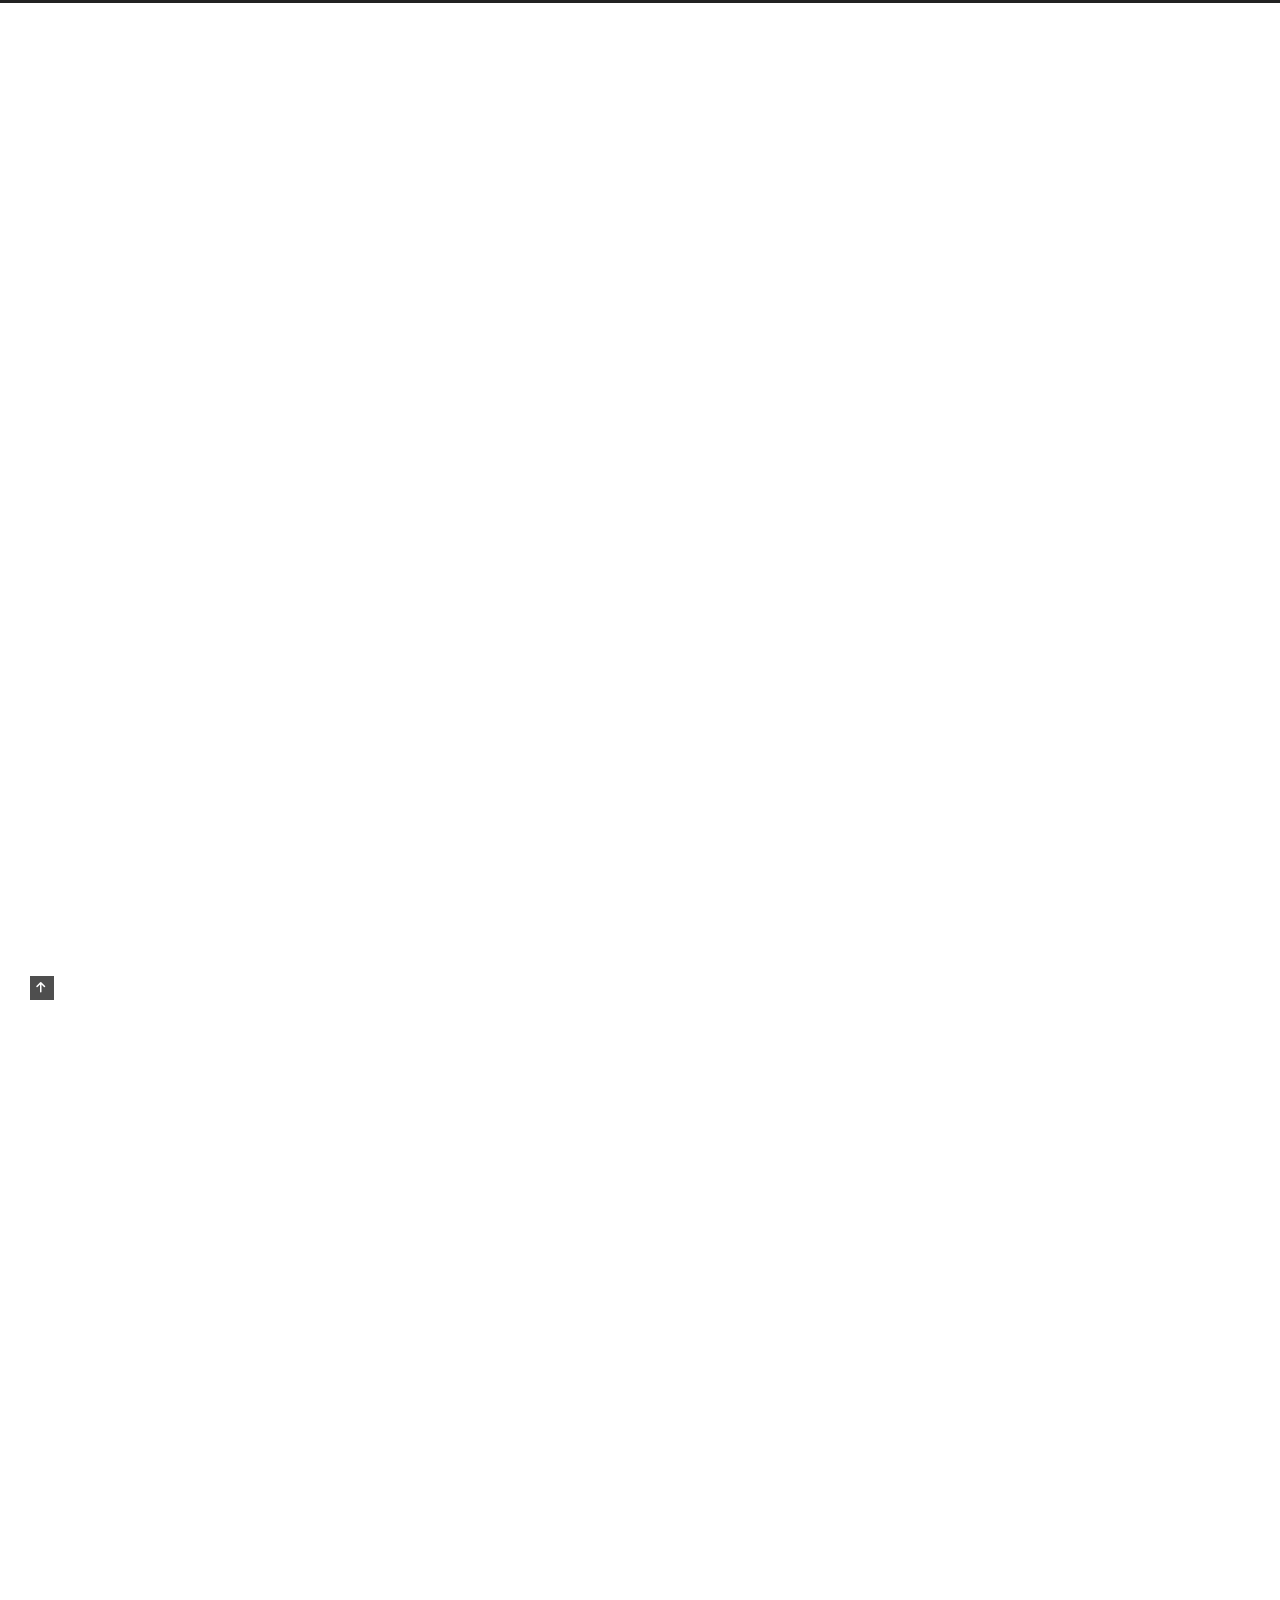
==== commit 779d8588: "Site updated: 2022-05-18 22:53:59" ====
--- a/index.html
+++ b/index.html
@@ -344,7 +344,7 @@
       <span class="post-meta-item-text">Posted on</span>
       
 
-      <time title="Created: 2022-05-18 01:44:05 / Modified: 22:20:47" itemprop="dateCreated datePublished" datetime="2022-05-18T01:44:05+08:00">2022-05-18</time>
+      <time title="Created: 2022-05-18 01:44:05 / Modified: 22:52:20" itemprop="dateCreated datePublished" datetime="2022-05-18T01:44:05+08:00">2022-05-18</time>
     </span>
 
   
@@ -505,6 +505,31 @@
 </ul>
 <h3 id="金属化合物"><a href="#金属化合物" class="headerlink" title="金属化合物"></a>金属化合物</h3><p>概念：与组成元素晶体结构均不相同的固相.</p>
 <h4 id="渗碳体（！！！）"><a href="#渗碳体（！！！）" class="headerlink" title="渗碳体（！！！）"></a>渗碳体（！！！）</h4><p>性能特点</p>
+<p>Fe3C称渗碳体，是钢中重要组 成相，具有复杂斜方晶格。</p>
+<h3 id="金属化合物形态对性能的影响（渗碳体！！！）"><a href="#金属化合物形态对性能的影响（渗碳体！！！）" class="headerlink" title="金属化合物形态对性能的影响（渗碳体！！！）"></a>金属化合物形态对性能的影响（渗碳体！！！）</h3><ol>
+<li><p>基体、晶界网状：强韧性低 </p>
+</li>
+<li><p>晶内片状：强硬度提高，塑韧性降低 </p>
+</li>
+<li><p>颗粒状： </p>
+<p><strong>弥散强化</strong>：第二相颗粒越细，数量越多，分布越均匀, 合金的强度、硬度越高，塑韧性略有下降的现象。 </p>
+</li>
+</ol>
+<h3 id="固溶体与化合物的区别："><a href="#固溶体与化合物的区别：" class="headerlink" title="固溶体与化合物的区别："></a>固溶体与化合物的区别：</h3><p>①结构；</p>
+<p>②性能；</p>
+<p>③表达 方式</p>
+<h3 id="合金元素在钢中的作用（！！！需要知道，结合后面的图）"><a href="#合金元素在钢中的作用（！！！需要知道，结合后面的图）" class="headerlink" title="合金元素在钢中的作用（！！！需要知道，结合后面的图）"></a>合金元素在钢中的作用（！！！需要知道，结合后面的图）</h3><ol>
+<li> 强化铁素体；</li>
+<li>形成化合物——第二相强化 </li>
+<li>扩大（C,Mn,Ni,Co）或缩小（Cr,Si,W,Mo）A相区 </li>
+<li>使S、E点左移 </li>
+<li>影响A化 </li>
+<li>溶于A(除Co外), 使C曲线右移, Vk减小, 淬透性提高. </li>
+<li>除Co、Al外，使Ms、Mf点下降。 </li>
+<li>提高耐回火性（淬火钢在回火过程中抵抗硬度下降 的能力）（！！！）</li>
+<li>产生二次硬化(含高W、Mo、Cr、V钢淬火后回火时，由于析出细小弥散的特殊碳化物及回火冷却时A’ 转变为M回，使硬度不仅不下降，反而升高的现象)（！！！）</li>
+<li>防止第二类回火脆性：W、Mo (回火脆性 ：淬火钢在某些温度范围内回火时，出现的 冲击韧性下降的现象。)（！！！）</li>
+</ol>
 
       
     </div>
--- a/css/main.css
+++ b/css/main.css
@@ -2532,7 +2532,7 @@
   vertical-align: middle;
 }
 .links-of-author a::before {
-  background: #ff71ff;
+  background: #5d9ca3;
   display: inline-block;
   margin-right: 3px;
   transform: translateY(-2px);
